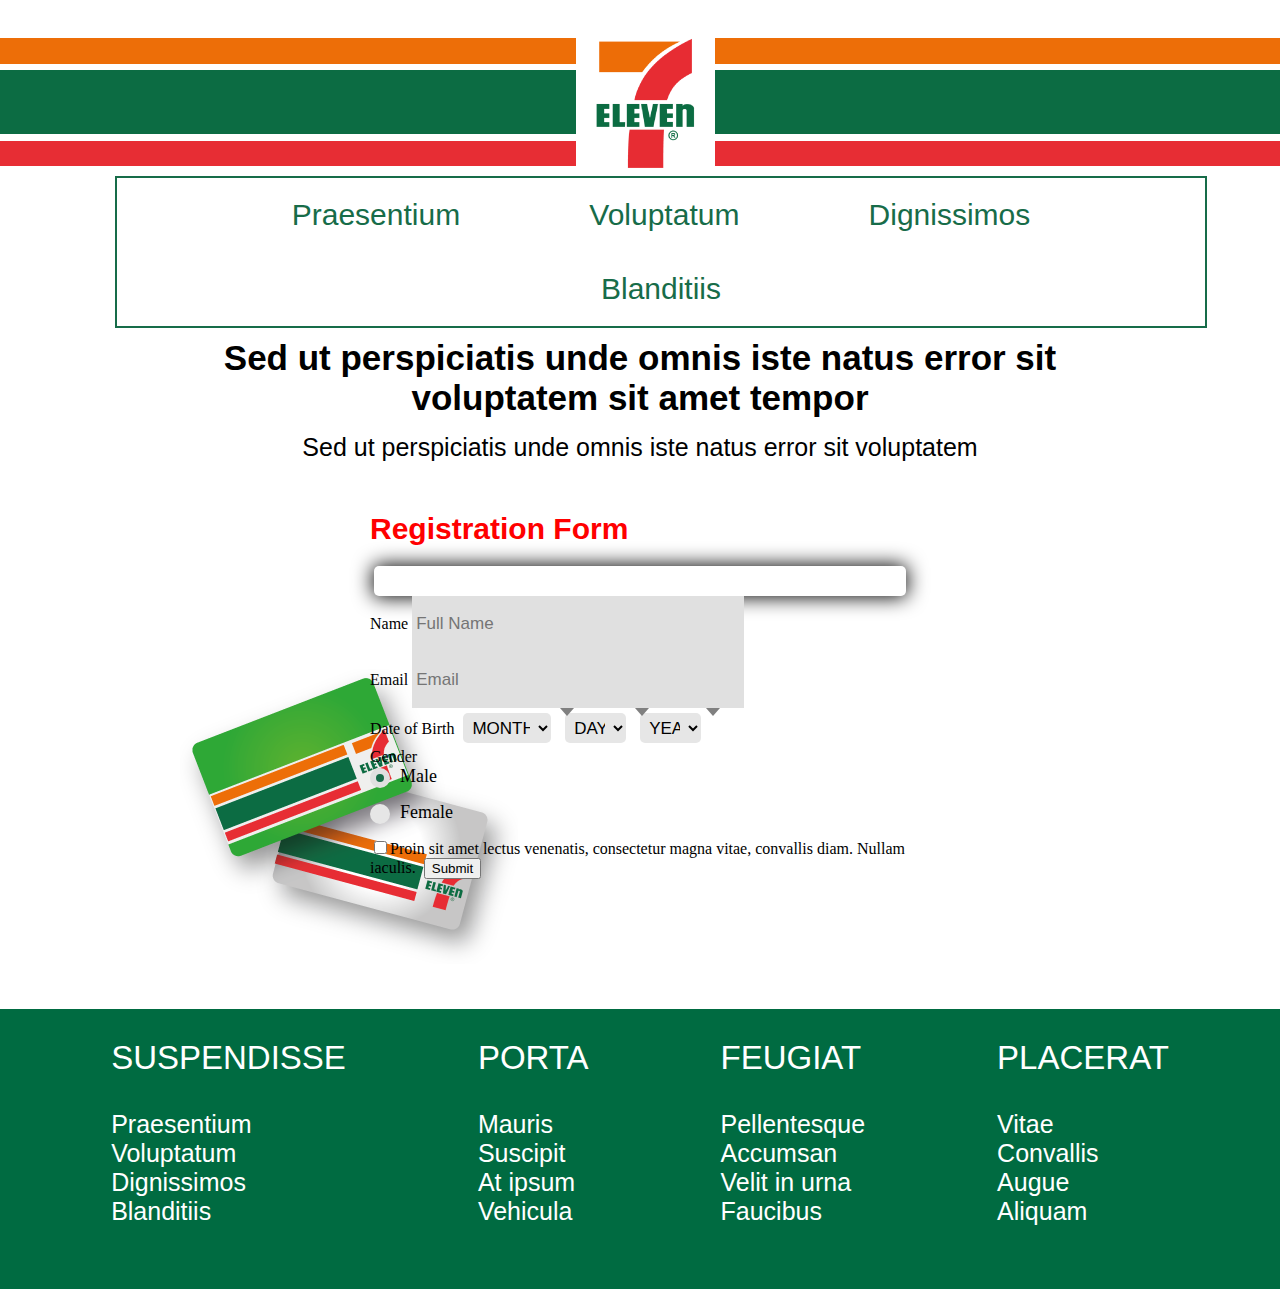
==== index.html @ d54011b7 "March 18, 2017 Signed-off-by: Mark Lester Canoy <marklestercanoy@gmail.com>" ====
<!DOCTYPE html>
<html lang="en">
<head>
    <meta charset="UTF-8">
    <title>Title</title>
    <link rel="stylesheet" href="stylesheets/main.css">



</head>
<body>
<!-- BANNER -->
<div id="banner">
    <img src="img/logo.png" id="logo"/>
</div>

<!-- NAVIGATION -->
<nav id="navi">
    <ul class="clear">
        <li><a href="additionPage.html">Praesentium</a></li>
        <li><a href="additionPage.html">Voluptatum</a></li>
        <li><a href="additionPage.html">Dignissimos</a></li>
        <li><a href="additionPage.html">Blanditiis</a></li>
    </ul>
</nav>

<!-- PARAGRAPH -->
<p id="p1">Sed ut perspiciatis unde omnis iste natus error sit voluptatem sit amet tempor</p>
<p id="p2">Sed ut perspiciatis unde omnis iste natus error sit voluptatem</p>

<!-- REGISTRATION FORM -->
<section id="sec">
    <article>Registration Form</article>
    <div id="formStyle2"></div>
    <div id="formMessage"></div>
    <div id="wholeForm">
    <form id="regForm" method="POST" novalidate="novalidate">
        <label class="labelDown">
            <span>Name</span>
            <input type="text" class="textarea-field" id="fullname" name="fullname" value="" placeholder="Full Name" required>
            <span class="has-error" style="display: none;"></span>
        </label>
        <br>
        <label class="labelDown">
            <span>Email</span>
            <input type="text" class="textarea-field" id="email" name="email" value="" placeholder="Email" required>
            <span class="has-error" style="display: none;"></span>
        </label>
        <label class="select labelDown"><span>Date of Birth</span>
            <select class="textarea-field-month valid" name="DOBMonth" aria-invalid="false">
                <option> MONTH </option>
                <option value="January">January</option>
                <option value="Febuary">Febuary</option>
                <option value="March">March</option>
                <option value="April">April</option>
                <option value="May">May</option>
                <option value="June">June</option>
                <option value="July">July</option>
                <option value="August">August</option>
                <option value="September">September</option>
                <option value="October">October</option>
                <option value="November">November</option>
                <option value="December">December</option>
            </select>
            <span id="arrMonth" class="select__arrow"></span>

            <select class="textarea-field-day" name="DOBDay">
                <option> DAY </option>
                <option value="1">1</option>
                <option value="2">2</option>
                <option value="3">3</option>
                <option value="4">4</option>
                <option value="5">5</option>
                <option value="6">6</option>
                <option value="7">7</option>
                <option value="8">8</option>
                <option value="9">9</option>
                <option value="10">10</option>
                <option value="11">11</option>
                <option value="12">12</option>
                <option value="13">13</option>
                <option value="14">14</option>
                <option value="15">15</option>
                <option value="16">16</option>
                <option value="17">17</option>
                <option value="18">18</option>
                <option value="19">19</option>
                <option value="20">20</option>
                <option value="21">21</option>
                <option value="22">22</option>
                <option value="23">23</option>
                <option value="24">24</option>
                <option value="25">25</option>
                <option value="26">26</option>
                <option value="27">27</option>
                <option value="28">28</option>
                <option value="29">29</option>
                <option value="30">30</option>
                <option value="31">31</option>
            </select>
            <span id="arrDay" class="select__arrow"></span>

            <select class="textarea-field-year" name="DOBYear">
                <option> YEAR </option>
                <option value="2000">2000</option>
                <option value="1999">1999</option>
                <option value="1998">1998</option>
                <option value="1997">1997</option>
                <option value="1996">1996</option>
                <option value="1995">1995</option>
                <option value="1994">1994</option>
                <option value="1993">1993</option>
                <option value="1992">1992</option>
                <option value="1991">1991</option>
                <option value="1990">1990</option>
                <option value="1989">1989</option>
                <option value="1988">1988</option>
                <option value="1987">1987</option>
                <option value="1986">1986</option>
                <option value="1985">1985</option>
                <option value="1984">1984</option>
                <option value="1983">1983</option>
                <option value="1982">1982</option>
                <option value="1981">1981</option>
                <option value="1980">1980</option>
                <option value="1979">1979</option>
                <option value="1978">1978</option>
                <option value="1977">1977</option>
                <option value="1976">1976</option>
                <option value="1975">1975</option>
                <option value="1974">1974</option>
                <option value="1973">1973</option>
                <option value="1972">1972</option>
                <option value="1971">1971</option>
                <option value="1970">1970</option>
                <option value="1969">1969</option>
                <option value="1968">1968</option>
                <option value="1967">1967</option>
                <option value="1966">1966</option>
                <option value="1965">1965</option>
                <option value="1964">1964</option>
                <option value="1963">1963</option>
                <option value="1962">1962</option>
                <option value="1961">1961</option>
                <option value="1960">1960</option>
                <option value="1959">1959</option>
                <option value="1958">1958</option>
                <option value="1957">1957</option>
                <option value="1956">1956</option>
                <option value="1955">1955</option>
                <option value="1954">1954</option>
                <option value="1953">1953</option>
                <option value="1952">1952</option>
                <option value="1951">1951</option>
                <option value="1950">1950</option>
                <option value="1949">1949</option>
                <option value="1948">1948</option>
                <option value="1947">1947</option>
            </select>
            <span id="arrYear" class="select__arrow"></span>
        </label>
        <br>
        <label class="labelDown">
            <span id="spGender">Gender</span>
            <span id="control-group">
                              <div>
                                  <label class="control control--radio labelSide">Male
                                      <input type="radio" name="radio" checked="checked">
                                      <div class="control__indicator"></div>
                                  </label>
                                  <label class="control control--radio labelSide">Female
                                      <input type="radio" name="radio">
                                      <div class="control__indicator"></div>
                                  </label>
                              </div>
                      </span>
        </label>
        <label class="paraSmall labelDown"><span id="sp1"><input type="checkbox" value=""></span><span id="sp2">Proin sit amet lectus venenatis, consectetur magna vitae, convallis diam. Nullam iaculis.</span></label>
        <label class="clearfix labelDown"><span>&nbsp;</span><input id="submitBtn" type="submit" value="Submit"></label>
    </form>
    <img src="./img/cards.png">
    </div>
</section>

<!-- FOOTER -->
<footer>
    <nav class="navList">SUSPENDISSE
        <ul class="ul2">
            <li class="Fcase"><a class="linker"  href="additionPage.html">Praesentium</a></li>
            <li class="Fcase"><a class="linker"  href="additionPage.html">Voluptatum</a></li>
            <li class="Fcase"><a class="linker"  href="additionPage.html">Dignissimos</a></li>
            <li class="Fcase"><a class="linker"  href="additionPage.html">Blanditiis</a></li>
        </ul>
    </nav>
    <nav class="navList">PORTA
        <ul class="ul2">
            <li class="Fcase"><a class="linker" href="additionPage.html">Mauris </a></li>
            <li class="Fcase"><a class="linker"  href="additionPage.html">Suscipit </a></li>
            <li class="Fcase"><a class="linker" href="additionPage.html">At ipsum</a></li>
            <li class="Fcase"><a class="linker" href="additionPage.html">Vehicula</a></li>
        </ul>
    </nav>
    <nav class="navList">FEUGIAT
        <ul class="ul2">
            <li class="Fcase"><a class="linker" href="additionPage.html">Pellentesque</a></li>
            <li class="Fcase"><a class="linker" href="additionPage.html">Accumsan </a></li>
            <li class="Fcase"><a class="linker" href="additionPage.html">Velit in urna</a></li>
            <li class="Fcase"><a class="linker" href="additionPage.html">Faucibus </a></li>
        </ul>
    </nav>
    <nav class="navList">PLACERAT
        <ul class="ul2">
            <li class="Fcase"><a class="linker" href="additionPage.html">Vitae</a></li>
            <li class="Fcase"><a class="linker" href="additionPage.html">Convallis</a></li>
            <li class="Fcase"><a class="linker" href="additionPage.html">Augue </a></li>
            <li class="Fcase"><a class="linker" href="additionPage.html">Aliquam</a></li>
        </ul>
    </nav>
</footer>

<script src="plugins/jquery-1.9.js"></script>
<script src="plugins/7eleven.js"></script>
<script src="plugins/jquery.validate.js"></script>
<script src="plugins/formvalidation.js"></script>
</body>
</html>
---- stylesheets/main.css ----
/* line 1, ../sass/_banner.scss */
#banner {
  background-image: url("../img/header_bg.fw.png");
  margin-top: 3%;
  height: 128px;
}

/* line 7, ../sass/_banner.scss */
#logo {
  background-color: white;
  margin-left: 45%;
  padding-left: 20px;
  padding-right: 20px;
}

/* line 1, ../sass/_nav.scss */
nav#navi {
  border: 2.5px solid #176c49;
  margin: 10px 10px 10px 115px;
  width: 85%;
  text-align: center;
  padding: 0;
}
/* line 8, ../sass/_nav.scss */
nav#navi ul.clear {
  clear: both;
  margin: 0;
  padding: 0;
}
/* line 13, ../sass/_nav.scss */
nav#navi ul.clear li {
  display: inline-block;
}
/* line 15, ../sass/_nav.scss */
nav#navi ul.clear li:hover {
  background: url("../img/hover-img.png") no-repeat center bottom;
}
/* line 18, ../sass/_nav.scss */
nav#navi ul.clear li a {
  text-decoration: none;
  color: #176c49;
  font: 30px 'PT Sans', sans-serif;
  display: block;
  padding: 20px 60px;
}

/* line 1, ../sass/_form.scss */
section#sec {
  width: 540px;
  margin: auto;
  background-color: #ffffff;
}

/* line 6, ../sass/_form.scss */
article {
  margin-bottom: 20px;
  font: bold 30px 'PT Sans', sans-serif;
  color: red;
}

/* line 11, ../sass/_form.scss */
section img {
  float: left;
  margin: -210px 0 0 -190px;
}

/* line 15, ../sass/_form.scss */
.textarea-field {
  height: 50px;
  width: 60%;
  background-color: #e0e0e0;
  border-color: transparent;
  font-size: 17px;
}

/* line 22, ../sass/_form.scss */
.textarea-field-month {
  height: 30px;
  width: 23%;
  border-radius: 5px;
  background-color: #e0e0e0;
  border-color: transparent;
  font-size: 17px;
  margin: 5px;
}

/* line 31, ../sass/_form.scss */
.textarea-field-day {
  height: 30px;
  width: 16%;
  border-radius: 5px;
  background-color: #e0e0e0;
  border-color: transparent;
  font-size: 17px;
  margin: 5px;
}

/* line 40, ../sass/_form.scss */
.textarea-field-year {
  height: 30px;
  width: 16%;
  border-radius: 5px;
  background-color: #e0e0e0;
  border-color: transparent;
  font-size: 17px;
  margin: -5px 5px -5px 5px;
}

/* line 49, ../sass/_form.scss */
.select {
  position: relative;
  display: inline-block;
}

/* line 53, ../sass/_form.scss */
.select select {
  display: inline-block;
  cursor: pointer;
  padding: 5px 5px;
  outline: 0;
  border: 0;
  border-radius: 5px;
  background: #e6e6e6;
}

/* line 62, ../sass/_form.scss */
.select__arrow {
  position: absolute;
  width: 0;
  height: 20px;
  pointer-events: none;
  border-style: solid;
  border-width: 8px 7px 0 7px;
  border-color: grey transparent transparent transparent;
}

/* line 71, ../sass/_form.scss */
.error {
  text-align: center;
  color: red;
}

/* line 76, ../sass/_form.scss */
div#formStyle2 {
  font: 20px 'PT Sans', sans-serif;
  margin: auto;
  max-width: 500px;
  padding: 20px 12px 10px 20px;
  border-radius: 5px;
  box-shadow: 0 0 20px 1px;
}

/* line 85, ../sass/_form.scss */
div#form-style-2 label .has-error {
  background-color: #ff2125;
  border: black;
}

/* line 89, ../sass/_form.scss */
div#form-style-2 label .has-error span .has-error {
  display: inline-block;
  padding: .2em;
  font-size: .5em;
}

/* line 94, ../sass/_form.scss */
div#form-style-2 label.labelDown {
  display: block;
  margin: 0px 0px 15px 0px;
}

/* line 98, ../sass/_form.scss */
div#form-style-2 label.labelSide {
  display: inline;
  margin: 0px 0px 15px 0px;
}

/* line 102, ../sass/_form.scss */
div#form-style-2 label.paraSmall {
  margin-left: 50px;
  text-align: left;
  display: block;
  font: 15px 'PT Sans', sans-serif;
}

/* line 108, ../sass/_form.scss */
div#form-style-2 label span {
  width: 150px;
  display: inline-block;
  padding-right: 5px;
  text-align: right;
}

/* line 114, ../sass/_form.scss */
div#form-style-2 label span#sp1 {
  width: 110px;
  display: inline-block;
  text-align: right;
}

/* line 119, ../sass/_form.scss */
div#form-style-2 label span#sp2 {
  width: 300px;
  display: inline-block;
  text-align: left;
}

/* line 124, ../sass/_form.scss */
div#form-style-2 label span#sp3 {
  width: 110px;
  display: inline-block;
  text-align: right;
}

/* line 129, ../sass/_form.scss */
div#form-style-2 label span#sp4 {
  width: 150px;
  display: inline;
  text-align: left;
}

/* line 134, ../sass/_form.scss */
div#form-style-2 label span#sp4 {
  width: 150px;
  display: inline;
  text-align: left;
}

/* line 139, ../sass/_form.scss */
div#form-style-2 label span#arrYear {
  width: 0;
  height: 0;
  padding: 0;
  top: 16px;
  right: 32px;
}

/* line 146, ../sass/_form.scss */
div#form-style-2 label span#arrMonth {
  width: 0;
  height: 0;
  padding: 0;
  top: 16px;
  right: 127px;
}

/* line 153, ../sass/_form.scss */
div#form-style-2 label span#arrDay {
  width: 0;
  height: 0;
  padding: 0;
  top: 16px;
  right: 223px;
}

/* line 160, ../sass/_form.scss */
div#form-style-2 label span#spGender {
  width: 150px;
  display: inline-block;
  text-align: right;
}

/* line 165, ../sass/_form.scss */
div#form-style-2 label span#control-group {
  width: 300px;
  display: inline-block;
  text-align: left;
}

/* line 170, ../sass/_form.scss */
div#form-style-2 label input {
  display: inline;
  margin: 5px 10px;
  width: 60%;
}

/* line 175, ../sass/_form.scss */
div#form-style-2 input[type=checkbox] {
  width: 20%;
  height: 20px;
  background-color: #e0e0e0;
  border-color: transparent;
}

/* line 181, ../sass/_form.scss */
div#form-style-2 input[type=submit],
div#form-style-2 input[type=button] {
  background: #ef2b2f;
  width: 40%;
  height: 50px;
  float: right;
  border-radius: 5px;
  font: 25px 'PT Sans', sans-serif;
  color: white;
  margin-right: 33px;
  border-color: transparent;
}

/* line 193, ../sass/_form.scss */
div#form-style-2 input[type=submit]:hover,
div#form-style-2 input[type=button]:hover {
  background: #176c49;
  color: #fff;
}

/* line 198, ../sass/_form.scss */
.control {
  display: block;
  position: relative;
  padding-left: 30px;
  margin-bottom: 15px;
  cursor: pointer;
  font-size: 18px;
}

/* line 206, ../sass/_form.scss */
.control input {
  position: absolute;
  z-index: -1;
  opacity: 0;
}

/* line 211, ../sass/_form.scss */
.control__indicator {
  position: absolute;
  top: 2px;
  left: 0;
  height: 20px;
  width: 20px;
  background: #e6e6e6;
}

/* line 219, ../sass/_form.scss */
.control--radio .control__indicator {
  border-radius: 50%;
}

/* line 222, ../sass/_form.scss */
.control:hover input ~ .control__indicator,
.control input:focus ~ .control__indicator {
  background: #ccc;
}

/* line 226, ../sass/_form.scss */
.control input:checked ~ .control__indicator {
  background: #e0e0e0;
}

/* line 229, ../sass/_form.scss */
.control:hover input:not([disabled]):checked ~ .control__indicator,
.control input:checked:focus ~ .control__indicator {
  background: #e0e0e0;
}

/* line 233, ../sass/_form.scss */
.control__indicator:after {
  content: '';
  position: absolute;
  display: none;
}

/* line 238, ../sass/_form.scss */
.control input:checked ~ .control__indicator:after {
  display: block;
}

/* line 241, ../sass/_form.scss */
.control--checkbox input:disabled ~ .control__indicator:after {
  border-color: #7b7b7b;
}

/* line 244, ../sass/_form.scss */
.control--radio .control__indicator:after {
  left: 6px;
  top: 6px;
  height: 8px;
  width: 8px;
  border-radius: 50%;
  background: #176c49;
}

/* line 252, ../sass/_form.scss */
.control--radio input:disabled ~ .control__indicator:after {
  background: #176c49;
}

/* line 1, ../sass/_footer.scss */
footer {
  background-color: #006B41;
  margin: 130px auto 0 auto;
  text-align: center;
}

/* line 20, ../sass/_footer.scss */
.ul2 {
  padding: 0px 0px;
}

/* line 23, ../sass/_footer.scss */
nav {
  display: inline-block;
  font: 33px sans-serif;
  text-align: left;
  color: white;
  padding: 30px 5% 30px 5%;
}
/* line 25, ../sass/_footer.scss */
nav ul {
  padding-top: 20px;
}
/* line 28, ../sass/_footer.scss */
nav ul li.Fcase {
  text-align: left;
  font-size: 25px;
  list-style: none;
  color: white;
}
/* line 31, ../sass/_footer.scss */
nav ul li.Fcase a.linker {
  color: white;
  text-decoration: none;
}
/* line 34, ../sass/_footer.scss */
nav ul li.Fcase a.linker:visited {
  color: white;
}
/* line 37, ../sass/_footer.scss */
nav ul li.Fcase a.linker:hover {
  color: deepskyblue;
  text-shadow: 4px 4px 20px blue;
}
/* line 41, ../sass/_footer.scss */
nav ul li.Fcase a.linker:active {
  color: deepskyblue;
}

/* line 6, ../sass/main.scss */
body {
  margin: 0 auto;
}

/* line 9, ../sass/main.scss */
#p1 {
  margin: auto;
  text-align: center;
  font: bold 35px 'PT Sans', sans-serif;
  width: 70%;
}

/* line 15, ../sass/main.scss */
#p2 {
  margin: auto;
  text-align: center;
  font: 25px 'PT Sans', sans-serif;
  width: 70%;
  padding: 15px 0 50px 0;
}

@media only screen and (max-width: 500px) {
  /* line 27, ../sass/main.scss */
  body {
    background-color: orange;
  }
}
@media only screen and (max-width: 500px) {
  /* line 33, ../sass/main.scss */
  body {
    background-color: red;
  }
}
@media only screen and (max-width: 500px) {
  /* line 39, ../sass/main.scss */
  body {
    background-color: pink;
  }
}
@media only screen and (max-width: 500px) {
  /* line 45, ../sass/main.scss */
  body {
    background-color: orange;
  }
}
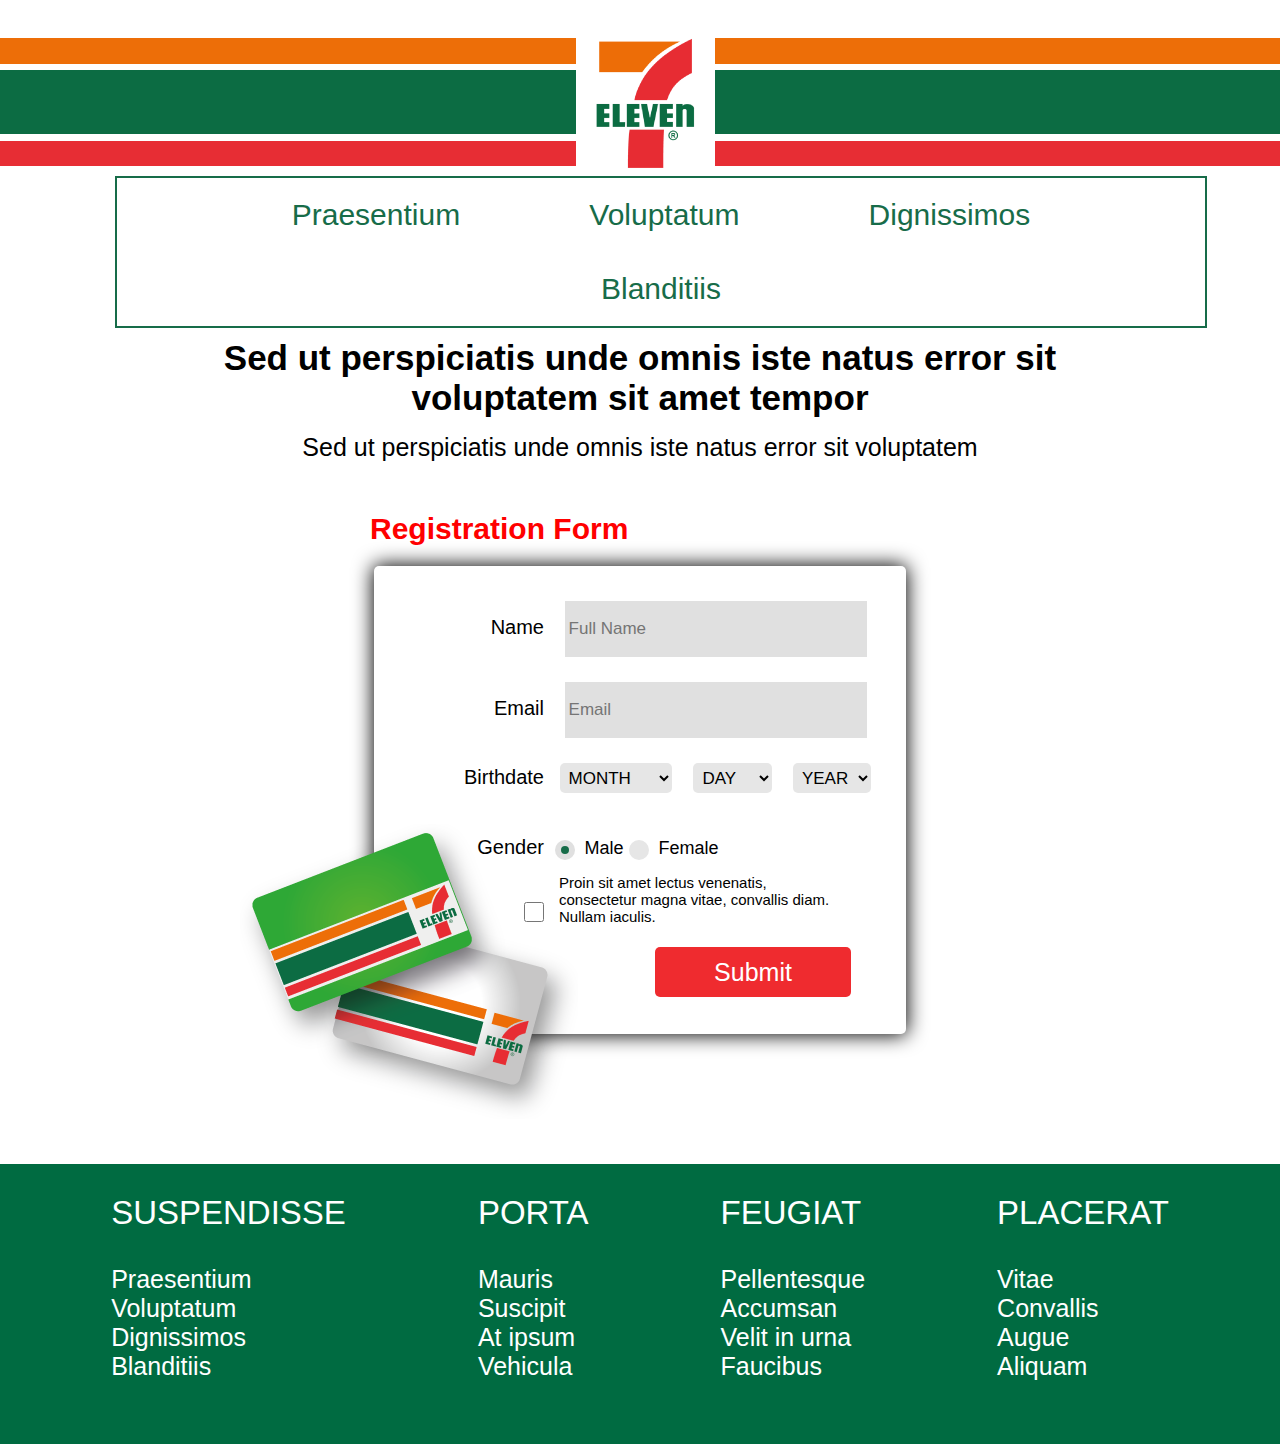
==== commit 6de8b4cd: "out" ====
--- a/index.html
+++ b/index.html
@@ -5,8 +5,6 @@
     <title>Title</title>
     <link rel="stylesheet" href="stylesheets/main.css">
 
-
-
 </head>
 <body>
 <!-- BANNER -->
@@ -17,10 +15,10 @@
 <!-- NAVIGATION -->
 <nav id="navi">
     <ul class="clear">
-        <li><a href="additionPage.html">Praesentium</a></li>
-        <li><a href="additionPage.html">Voluptatum</a></li>
-        <li><a href="additionPage.html">Dignissimos</a></li>
-        <li><a href="additionPage.html">Blanditiis</a></li>
+        <li><a href="underConstruct.html">Praesentium</a></li>
+        <li><a href="underConstruct.html">Voluptatum</a></li>
+        <li><a href="underConstruct.html">Dignissimos</a></li>
+        <li><a href="underConstruct.html">Blanditiis</a></li>
     </ul>
 </nav>
 
@@ -29,197 +27,196 @@
 <p id="p2">Sed ut perspiciatis unde omnis iste natus error sit voluptatem</p>
 
 <!-- REGISTRATION FORM -->
+
 <section id="sec">
     <article>Registration Form</article>
-    <div id="formStyle2"></div>
     <div id="formMessage"></div>
-    <div id="wholeForm">
-    <form id="regForm" method="POST" novalidate="novalidate">
-        <label class="labelDown">
-            <span>Name</span>
-            <input type="text" class="textarea-field" id="fullname" name="fullname" value="" placeholder="Full Name" required>
-            <span class="has-error" style="display: none;"></span>
-        </label>
-        <br>
-        <label class="labelDown">
-            <span>Email</span>
-            <input type="text" class="textarea-field" id="email" name="email" value="" placeholder="Email" required>
-            <span class="has-error" style="display: none;"></span>
-        </label>
-        <label class="select labelDown"><span>Date of Birth</span>
-            <select class="textarea-field-month valid" name="DOBMonth" aria-invalid="false">
-                <option> MONTH </option>
-                <option value="January">January</option>
-                <option value="Febuary">Febuary</option>
-                <option value="March">March</option>
-                <option value="April">April</option>
-                <option value="May">May</option>
-                <option value="June">June</option>
-                <option value="July">July</option>
-                <option value="August">August</option>
-                <option value="September">September</option>
-                <option value="October">October</option>
-                <option value="November">November</option>
-                <option value="December">December</option>
-            </select>
-            <span id="arrMonth" class="select__arrow"></span>
-
-            <select class="textarea-field-day" name="DOBDay">
-                <option> DAY </option>
-                <option value="1">1</option>
-                <option value="2">2</option>
-                <option value="3">3</option>
-                <option value="4">4</option>
-                <option value="5">5</option>
-                <option value="6">6</option>
-                <option value="7">7</option>
-                <option value="8">8</option>
-                <option value="9">9</option>
-                <option value="10">10</option>
-                <option value="11">11</option>
-                <option value="12">12</option>
-                <option value="13">13</option>
-                <option value="14">14</option>
-                <option value="15">15</option>
-                <option value="16">16</option>
-                <option value="17">17</option>
-                <option value="18">18</option>
-                <option value="19">19</option>
-                <option value="20">20</option>
-                <option value="21">21</option>
-                <option value="22">22</option>
-                <option value="23">23</option>
-                <option value="24">24</option>
-                <option value="25">25</option>
-                <option value="26">26</option>
-                <option value="27">27</option>
-                <option value="28">28</option>
-                <option value="29">29</option>
-                <option value="30">30</option>
-                <option value="31">31</option>
-            </select>
-            <span id="arrDay" class="select__arrow"></span>
-
-            <select class="textarea-field-year" name="DOBYear">
-                <option> YEAR </option>
-                <option value="2000">2000</option>
-                <option value="1999">1999</option>
-                <option value="1998">1998</option>
-                <option value="1997">1997</option>
-                <option value="1996">1996</option>
-                <option value="1995">1995</option>
-                <option value="1994">1994</option>
-                <option value="1993">1993</option>
-                <option value="1992">1992</option>
-                <option value="1991">1991</option>
-                <option value="1990">1990</option>
-                <option value="1989">1989</option>
-                <option value="1988">1988</option>
-                <option value="1987">1987</option>
-                <option value="1986">1986</option>
-                <option value="1985">1985</option>
-                <option value="1984">1984</option>
-                <option value="1983">1983</option>
-                <option value="1982">1982</option>
-                <option value="1981">1981</option>
-                <option value="1980">1980</option>
-                <option value="1979">1979</option>
-                <option value="1978">1978</option>
-                <option value="1977">1977</option>
-                <option value="1976">1976</option>
-                <option value="1975">1975</option>
-                <option value="1974">1974</option>
-                <option value="1973">1973</option>
-                <option value="1972">1972</option>
-                <option value="1971">1971</option>
-                <option value="1970">1970</option>
-                <option value="1969">1969</option>
-                <option value="1968">1968</option>
-                <option value="1967">1967</option>
-                <option value="1966">1966</option>
-                <option value="1965">1965</option>
-                <option value="1964">1964</option>
-                <option value="1963">1963</option>
-                <option value="1962">1962</option>
-                <option value="1961">1961</option>
-                <option value="1960">1960</option>
-                <option value="1959">1959</option>
-                <option value="1958">1958</option>
-                <option value="1957">1957</option>
-                <option value="1956">1956</option>
-                <option value="1955">1955</option>
-                <option value="1954">1954</option>
-                <option value="1953">1953</option>
-                <option value="1952">1952</option>
-                <option value="1951">1951</option>
-                <option value="1950">1950</option>
-                <option value="1949">1949</option>
-                <option value="1948">1948</option>
-                <option value="1947">1947</option>
-            </select>
-            <span id="arrYear" class="select__arrow"></span>
-        </label>
-        <br>
-        <label class="labelDown">
-            <span id="spGender">Gender</span>
-            <span id="control-group">
-                              <div>
-                                  <label class="control control--radio labelSide">Male
-                                      <input type="radio" name="radio" checked="checked">
-                                      <div class="control__indicator"></div>
-                                  </label>
-                                  <label class="control control--radio labelSide">Female
-                                      <input type="radio" name="radio">
-                                      <div class="control__indicator"></div>
-                                  </label>
-                              </div>
-                      </span>
-        </label>
-        <label class="paraSmall labelDown"><span id="sp1"><input type="checkbox" value=""></span><span id="sp2">Proin sit amet lectus venenatis, consectetur magna vitae, convallis diam. Nullam iaculis.</span></label>
-        <label class="clearfix labelDown"><span>&nbsp;</span><input id="submitBtn" type="submit" value="Submit"></label>
-    </form>
+    <div id="formStyle2">
+        <form id="regForm" method="POST" novalidate="novalidate">
+            <label class="labelDown">
+                <span>Name</span>
+                <input type="text" class="textarea-field" id="fullname" name="fullname" minlength="2" value="" placeholder="Full Name" required>
+                <span class="has-error" style="display: none;"></span>
+            </label>
+            <label class="labelDown">
+                <span>Email</span>
+                <input type="text" class="textarea-field" id="email" name="email" value="" placeholder="Email" required>
+                <span class="has-error" style="display: none;"></span>
+            </label>
+            <label class="select labelDown"><span>Birthdate</span>
+                <select class="textarea-field-month valid" name="DOBMonth" aria-invalid="false">
+                    <option> MONTH </option>
+                    <option value="January">January</option>
+                    <option value="Febuary">Febuary</option>
+                    <option value="March">March</option>
+                    <option value="April">April</option>
+                    <option value="May">May</option>
+                    <option value="June">June</option>
+                    <option value="July">July</option>
+                    <option value="August">August</option>
+                    <option value="September">September</option>
+                    <option value="October">October</option>
+                    <option value="November">November</option>
+                    <option value="December">December</option>
+                </select>
+                <span id="arrMonth"></span>
+
+                <select class="textarea-field-day" name="DOBDay">
+                    <option> DAY </option>
+                    <option value="1">1</option>
+                    <option value="2">2</option>
+                    <option value="3">3</option>
+                    <option value="4">4</option>
+                    <option value="5">5</option>
+                    <option value="6">6</option>
+                    <option value="7">7</option>
+                    <option value="8">8</option>
+                    <option value="9">9</option>
+                    <option value="10">10</option>
+                    <option value="11">11</option>
+                    <option value="12">12</option>
+                    <option value="13">13</option>
+                    <option value="14">14</option>
+                    <option value="15">15</option>
+                    <option value="16">16</option>
+                    <option value="17">17</option>
+                    <option value="18">18</option>
+                    <option value="19">19</option>
+                    <option value="20">20</option>
+                    <option value="21">21</option>
+                    <option value="22">22</option>
+                    <option value="23">23</option>
+                    <option value="24">24</option>
+                    <option value="25">25</option>
+                    <option value="26">26</option>
+                    <option value="27">27</option>
+                    <option value="28">28</option>
+                    <option value="29">29</option>
+                    <option value="30">30</option>
+                    <option value="31">31</option>
+                </select>
+                <span id="arrDay"></span>
+
+                <select class="textarea-field-year" name="DOBYear">
+                    <option> YEAR </option>
+                    <option value="2000">2000</option>
+                    <option value="1999">1999</option>
+                    <option value="1998">1998</option>
+                    <option value="1997">1997</option>
+                    <option value="1996">1996</option>
+                    <option value="1995">1995</option>
+                    <option value="1994">1994</option>
+                    <option value="1993">1993</option>
+                    <option value="1992">1992</option>
+                    <option value="1991">1991</option>
+                    <option value="1990">1990</option>
+                    <option value="1989">1989</option>
+                    <option value="1988">1988</option>
+                    <option value="1987">1987</option>
+                    <option value="1986">1986</option>
+                    <option value="1985">1985</option>
+                    <option value="1984">1984</option>
+                    <option value="1983">1983</option>
+                    <option value="1982">1982</option>
+                    <option value="1981">1981</option>
+                    <option value="1980">1980</option>
+                    <option value="1979">1979</option>
+                    <option value="1978">1978</option>
+                    <option value="1977">1977</option>
+                    <option value="1976">1976</option>
+                    <option value="1975">1975</option>
+                    <option value="1974">1974</option>
+                    <option value="1973">1973</option>
+                    <option value="1972">1972</option>
+                    <option value="1971">1971</option>
+                    <option value="1970">1970</option>
+                    <option value="1969">1969</option>
+                    <option value="1968">1968</option>
+                    <option value="1967">1967</option>
+                    <option value="1966">1966</option>
+                    <option value="1965">1965</option>
+                    <option value="1964">1964</option>
+                    <option value="1963">1963</option>
+                    <option value="1962">1962</option>
+                    <option value="1961">1961</option>
+                    <option value="1960">1960</option>
+                    <option value="1959">1959</option>
+                    <option value="1958">1958</option>
+                    <option value="1957">1957</option>
+                    <option value="1956">1956</option>
+                    <option value="1955">1955</option>
+                    <option value="1954">1954</option>
+                    <option value="1953">1953</option>
+                    <option value="1952">1952</option>
+                    <option value="1951">1951</option>
+                    <option value="1950">1950</option>
+                    <option value="1949">1949</option>
+                    <option value="1948">1948</option>
+                    <option value="1947">1947</option>
+                </select>
+                <span id="arrYear"></span>
+            </label>
+            <br>
+            <label class="labelDown">
+                <span id="spGender">Gender</span>
+                <span id="control-group">
+                                  <div>
+                                      <label class="control control--radio labelSide">Male
+                                          <input type="radio" name="radio" checked="checked">
+                                          <div class="control__indicator"></div>
+                                      </label>
+                                      <label class="control control--radio labelSide">Female
+                                          <input type="radio" name="radio">
+                                          <div class="control__indicator"></div>
+                                      </label>
+                                  </div>
+                          </span>
+            </label>
+            <label class="paraSmall labelDown"><span id="sp1"><input type="checkbox" value=""></span><span id="sp2">Proin sit amet lectus venenatis, consectetur magna vitae, convallis diam. Nullam iaculis.</span></label>
+            <label id="clearfix labelDown"><span>&nbsp;</span><input id="submit" type="submit" value="Submit"></label>
+        </form>
+    </div>
     <img src="./img/cards.png">
-    </div>
 </section>
 
 <!-- FOOTER -->
 <footer>
     <nav class="navList">SUSPENDISSE
         <ul class="ul2">
-            <li class="Fcase"><a class="linker"  href="additionPage.html">Praesentium</a></li>
-            <li class="Fcase"><a class="linker"  href="additionPage.html">Voluptatum</a></li>
-            <li class="Fcase"><a class="linker"  href="additionPage.html">Dignissimos</a></li>
-            <li class="Fcase"><a class="linker"  href="additionPage.html">Blanditiis</a></li>
+            <li class="Fcase"><a class="linker"  href="underConstruct.html">Praesentium</a></li>
+            <li class="Fcase"><a class="linker"  href="underConstruct.html">Voluptatum</a></li>
+            <li class="Fcase"><a class="linker"  href="underConstruct.html">Dignissimos</a></li>
+            <li class="Fcase"><a class="linker"  href="underConstruct.html">Blanditiis</a></li>
         </ul>
     </nav>
     <nav class="navList">PORTA
         <ul class="ul2">
-            <li class="Fcase"><a class="linker" href="additionPage.html">Mauris </a></li>
-            <li class="Fcase"><a class="linker"  href="additionPage.html">Suscipit </a></li>
-            <li class="Fcase"><a class="linker" href="additionPage.html">At ipsum</a></li>
-            <li class="Fcase"><a class="linker" href="additionPage.html">Vehicula</a></li>
+            <li class="Fcase"><a class="linker" href="underConstruct.html">Mauris </a></li>
+            <li class="Fcase"><a class="linker"  href="underConstruct.html">Suscipit </a></li>
+            <li class="Fcase"><a class="linker" href="underConstruct.html">At ipsum</a></li>
+            <li class="Fcase"><a class="linker" href="underConstruct.html">Vehicula</a></li>
         </ul>
     </nav>
     <nav class="navList">FEUGIAT
         <ul class="ul2">
-            <li class="Fcase"><a class="linker" href="additionPage.html">Pellentesque</a></li>
-            <li class="Fcase"><a class="linker" href="additionPage.html">Accumsan </a></li>
-            <li class="Fcase"><a class="linker" href="additionPage.html">Velit in urna</a></li>
-            <li class="Fcase"><a class="linker" href="additionPage.html">Faucibus </a></li>
+            <li class="Fcase"><a class="linker" href="underConstruct.html">Pellentesque</a></li>
+            <li class="Fcase"><a class="linker" href="underConstruct.html">Accumsan </a></li>
+            <li class="Fcase"><a class="linker" href="underConstruct.html">Velit in urna</a></li>
+            <li class="Fcase"><a class="linker" href="underConstruct.html">Faucibus </a></li>
         </ul>
     </nav>
     <nav class="navList">PLACERAT
         <ul class="ul2">
-            <li class="Fcase"><a class="linker" href="additionPage.html">Vitae</a></li>
-            <li class="Fcase"><a class="linker" href="additionPage.html">Convallis</a></li>
-            <li class="Fcase"><a class="linker" href="additionPage.html">Augue </a></li>
-            <li class="Fcase"><a class="linker" href="additionPage.html">Aliquam</a></li>
+            <li class="Fcase"><a class="linker" href="underConstruct.html">Vitae</a></li>
+            <li class="Fcase"><a class="linker" href="underConstruct.html">Convallis</a></li>
+            <li class="Fcase"><a class="linker" href="underConstruct.html">Augue </a></li>
+            <li class="Fcase"><a class="linker" href="underConstruct.html">Aliquam</a></li>
         </ul>
     </nav>
 </footer>
 
 <script src="plugins/jquery-1.9.js"></script>
-<script src="plugins/7eleven.js"></script>
+<script src="js/7eleven.js"></script>
 <script src="plugins/jquery.validate.js"></script>
 <script src="plugins/formvalidation.js"></script>
 </body>
--- a/stylesheets/main.css
+++ b/stylesheets/main.css
@@ -61,10 +61,34 @@
 /* line 11, ../sass/_form.scss */
 section img {
   float: left;
-  margin: -210px 0 0 -190px;
+  margin: -210px 0 0 -130px;
 }
 
 /* line 15, ../sass/_form.scss */
+div#formStyle2 input[type="submit"], div#formStyle2 input[type="button"] {
+  width: 30%;
+  height: 50px;
+  float: right;
+  color: white;
+  margin-right: 28px;
+  background: #ef2b2f;
+  border-radius: 5px;
+  border-color: transparent;
+}
+
+/* line 25, ../sass/_form.scss */
+div#formStyle2 form input[type="submit"]:hover, div#formStyle2 form input[type="button"]:hover {
+  color: white;
+  background: #eae118;
+  cursor: pointer;
+}
+
+/* line 30, ../sass/_form.scss */
+#regForm {
+  padding: 10px 10px 59px 0;
+}
+
+/* line 33, ../sass/_form.scss */
 .textarea-field {
   height: 50px;
   width: 60%;
@@ -73,7 +97,7 @@
   font-size: 17px;
 }
 
-/* line 22, ../sass/_form.scss */
+/* line 40, ../sass/_form.scss */
 .textarea-field-month {
   height: 30px;
   width: 23%;
@@ -84,7 +108,7 @@
   margin: 5px;
 }
 
-/* line 31, ../sass/_form.scss */
+/* line 49, ../sass/_form.scss */
 .textarea-field-day {
   height: 30px;
   width: 16%;
@@ -95,7 +119,7 @@
   margin: 5px;
 }
 
-/* line 40, ../sass/_form.scss */
+/* line 58, ../sass/_form.scss */
 .textarea-field-year {
   height: 30px;
   width: 16%;
@@ -106,13 +130,13 @@
   margin: -5px 5px -5px 5px;
 }
 
-/* line 49, ../sass/_form.scss */
+/* line 67, ../sass/_form.scss */
 .select {
   position: relative;
-  display: inline-block;
-}
-
-/* line 53, ../sass/_form.scss */
+  display: block;
+}
+
+/* line 71, ../sass/_form.scss */
 .select select {
   display: inline-block;
   cursor: pointer;
@@ -123,24 +147,13 @@
   background: #e6e6e6;
 }
 
-/* line 62, ../sass/_form.scss */
-.select__arrow {
-  position: absolute;
-  width: 0;
-  height: 20px;
-  pointer-events: none;
-  border-style: solid;
-  border-width: 8px 7px 0 7px;
-  border-color: grey transparent transparent transparent;
-}
-
-/* line 71, ../sass/_form.scss */
+/* line 80, ../sass/_form.scss */
 .error {
   text-align: center;
   color: red;
 }
 
-/* line 76, ../sass/_form.scss */
+/* line 85, ../sass/_form.scss */
 div#formStyle2 {
   font: 20px 'PT Sans', sans-serif;
   margin: auto;
@@ -150,84 +163,63 @@
   box-shadow: 0 0 20px 1px;
 }
 
-/* line 85, ../sass/_form.scss */
-div#form-style-2 label .has-error {
+/* line 94, ../sass/_form.scss */
+div#formStyle2 label .has-error {
   background-color: #ff2125;
   border: black;
 }
 
-/* line 89, ../sass/_form.scss */
-div#form-style-2 label .has-error span .has-error {
+/* line 98, ../sass/_form.scss */
+div#formStyle2 label .has-error span .has-error {
   display: inline-block;
   padding: .2em;
   font-size: .5em;
 }
 
-/* line 94, ../sass/_form.scss */
-div#form-style-2 label.labelDown {
+/* line 103, ../sass/_form.scss */
+div#formStyle2 label.labelDown {
   display: block;
   margin: 0px 0px 15px 0px;
 }
 
-/* line 98, ../sass/_form.scss */
-div#form-style-2 label.labelSide {
+/* line 107, ../sass/_form.scss */
+div#formStyle2 label.labelSide {
   display: inline;
   margin: 0px 0px 15px 0px;
 }
 
-/* line 102, ../sass/_form.scss */
-div#form-style-2 label.paraSmall {
+/* line 111, ../sass/_form.scss */
+div#formStyle2 label.paraSmall {
   margin-left: 50px;
   text-align: left;
   display: block;
   font: 15px 'PT Sans', sans-serif;
 }
 
-/* line 108, ../sass/_form.scss */
-div#form-style-2 label span {
+/* line 117, ../sass/_form.scss */
+div#formStyle2 label span {
   width: 150px;
   display: inline-block;
   padding-right: 5px;
   text-align: right;
 }
 
-/* line 114, ../sass/_form.scss */
-div#form-style-2 label span#sp1 {
+/* line 123, ../sass/_form.scss */
+div#formStyle2 label span#sp1 {
   width: 110px;
   display: inline-block;
   text-align: right;
 }
 
-/* line 119, ../sass/_form.scss */
-div#form-style-2 label span#sp2 {
-  width: 300px;
+/* line 128, ../sass/_form.scss */
+div#formStyle2 label span#sp2 {
+  width: 284px;
   display: inline-block;
   text-align: left;
 }
 
-/* line 124, ../sass/_form.scss */
-div#form-style-2 label span#sp3 {
-  width: 110px;
-  display: inline-block;
-  text-align: right;
-}
-
-/* line 129, ../sass/_form.scss */
-div#form-style-2 label span#sp4 {
-  width: 150px;
-  display: inline;
-  text-align: left;
-}
-
 /* line 134, ../sass/_form.scss */
-div#form-style-2 label span#sp4 {
-  width: 150px;
-  display: inline;
-  text-align: left;
-}
-
-/* line 139, ../sass/_form.scss */
-div#form-style-2 label span#arrYear {
+div#formStyle2 label span#arrYear {
   width: 0;
   height: 0;
   padding: 0;
@@ -235,8 +227,8 @@
   right: 32px;
 }
 
-/* line 146, ../sass/_form.scss */
-div#form-style-2 label span#arrMonth {
+/* line 141, ../sass/_form.scss */
+div#formStyle2 label span#arrMonth {
   width: 0;
   height: 0;
   padding: 0;
@@ -244,8 +236,8 @@
   right: 127px;
 }
 
-/* line 153, ../sass/_form.scss */
-div#form-style-2 label span#arrDay {
+/* line 148, ../sass/_form.scss */
+div#formStyle2 label span#arrDay {
   width: 0;
   height: 0;
   padding: 0;
@@ -253,38 +245,38 @@
   right: 223px;
 }
 
+/* line 155, ../sass/_form.scss */
+div#formStyle2 label span#spGender {
+  width: 150px;
+  display: inline-block;
+  text-align: right;
+}
+
 /* line 160, ../sass/_form.scss */
-div#form-style-2 label span#spGender {
-  width: 150px;
-  display: inline-block;
-  text-align: right;
+div#formStyle2 label span#control-group {
+  width: 300px;
+  display: inline-block;
+  text-align: left;
 }
 
 /* line 165, ../sass/_form.scss */
-div#form-style-2 label span#control-group {
-  width: 300px;
-  display: inline-block;
-  text-align: left;
-}
-
-/* line 170, ../sass/_form.scss */
-div#form-style-2 label input {
+div#formStyle2 label input {
   display: inline;
   margin: 5px 10px;
   width: 60%;
 }
 
-/* line 175, ../sass/_form.scss */
-div#form-style-2 input[type=checkbox] {
-  width: 20%;
+/* line 170, ../sass/_form.scss */
+div#formStyle2 input[type=checkbox] {
+  width: 18%;
   height: 20px;
   background-color: #e0e0e0;
   border-color: transparent;
 }
 
-/* line 181, ../sass/_form.scss */
-div#form-style-2 input[type=submit],
-div#form-style-2 input[type=button] {
+/* line 176, ../sass/_form.scss */
+div#formStyle2 input[type=submit],
+div#formStyle2 input[type=button] {
   background: #ef2b2f;
   width: 40%;
   height: 50px;
@@ -296,14 +288,14 @@
   border-color: transparent;
 }
 
-/* line 193, ../sass/_form.scss */
-div#form-style-2 input[type=submit]:hover,
-div#form-style-2 input[type=button]:hover {
+/* line 188, ../sass/_form.scss */
+div#formStyle2 input[type=submit]:hover,
+div#formStyle2 input[type=button]:hover {
   background: #176c49;
-  color: #fff;
-}
-
-/* line 198, ../sass/_form.scss */
+  color: #ffffff;
+}
+
+/* line 194, ../sass/_form.scss */
 .control {
   display: block;
   position: relative;
@@ -313,14 +305,14 @@
   font-size: 18px;
 }
 
-/* line 206, ../sass/_form.scss */
+/* line 202, ../sass/_form.scss */
 .control input {
   position: absolute;
   z-index: -1;
   opacity: 0;
 }
 
-/* line 211, ../sass/_form.scss */
+/* line 207, ../sass/_form.scss */
 .control__indicator {
   position: absolute;
   top: 2px;
@@ -330,46 +322,46 @@
   background: #e6e6e6;
 }
 
-/* line 219, ../sass/_form.scss */
+/* line 215, ../sass/_form.scss */
 .control--radio .control__indicator {
   border-radius: 50%;
 }
 
-/* line 222, ../sass/_form.scss */
+/* line 218, ../sass/_form.scss */
 .control:hover input ~ .control__indicator,
 .control input:focus ~ .control__indicator {
   background: #ccc;
 }
 
-/* line 226, ../sass/_form.scss */
+/* line 222, ../sass/_form.scss */
 .control input:checked ~ .control__indicator {
   background: #e0e0e0;
 }
 
-/* line 229, ../sass/_form.scss */
+/* line 225, ../sass/_form.scss */
 .control:hover input:not([disabled]):checked ~ .control__indicator,
 .control input:checked:focus ~ .control__indicator {
   background: #e0e0e0;
 }
 
-/* line 233, ../sass/_form.scss */
+/* line 229, ../sass/_form.scss */
 .control__indicator:after {
   content: '';
   position: absolute;
   display: none;
 }
 
-/* line 238, ../sass/_form.scss */
+/* line 234, ../sass/_form.scss */
 .control input:checked ~ .control__indicator:after {
   display: block;
 }
 
-/* line 241, ../sass/_form.scss */
+/* line 237, ../sass/_form.scss */
 .control--checkbox input:disabled ~ .control__indicator:after {
   border-color: #7b7b7b;
 }
 
-/* line 244, ../sass/_form.scss */
+/* line 240, ../sass/_form.scss */
 .control--radio .control__indicator:after {
   left: 6px;
   top: 6px;
@@ -379,7 +371,7 @@
   background: #176c49;
 }
 
-/* line 252, ../sass/_form.scss */
+/* line 248, ../sass/_form.scss */
 .control--radio input:disabled ~ .control__indicator:after {
   background: #176c49;
 }
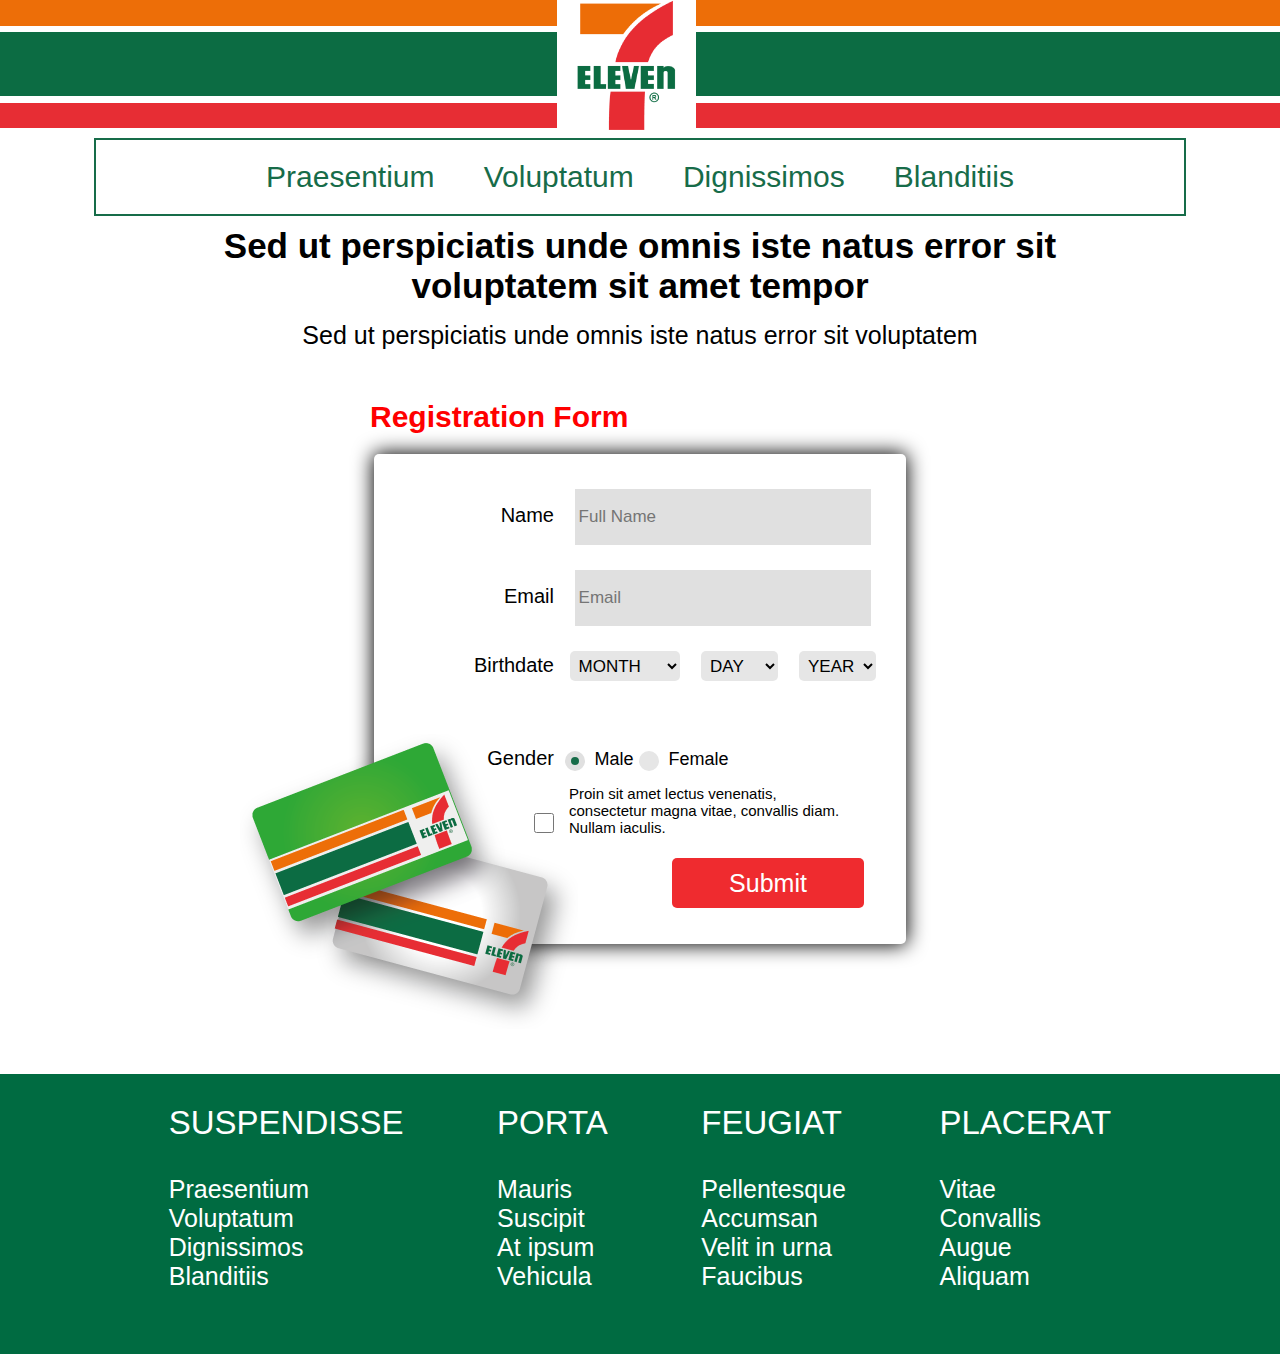
==== commit df597ac4: "Responsive Browser Samples" ====
--- a/index.html
+++ b/index.html
@@ -1,7 +1,16 @@
 <!DOCTYPE html>
 <html lang="en">
 <head>
-    <meta charset="UTF-8">
+        <meta charset="UTF-8">
+        <meta name="viewport"
+              content="width=device-width, user-scalable=no, initial-scale=1.0, maximum-scale=1.0, minimum-scale=1.0">
+        <meta http-equiv="X-UA-Compatible" content="ie=edge">
+        <title>Document</title>
+    </head>
+<body>
+
+</body>
+</html>
     <title>Title</title>
     <link rel="stylesheet" href="stylesheets/main.css">
 
@@ -13,6 +22,7 @@
 </div>
 
 <!-- NAVIGATION -->
+<div id="navCenter">
 <nav id="navi">
     <ul class="clear">
         <li><a href="underConstruct.html">Praesentium</a></li>
@@ -21,6 +31,7 @@
         <li><a href="underConstruct.html">Blanditiis</a></li>
     </ul>
 </nav>
+</div>
 
 <!-- PARAGRAPH -->
 <p id="p1">Sed ut perspiciatis unde omnis iste natus error sit voluptatem sit amet tempor</p>
@@ -30,7 +41,6 @@
 
 <section id="sec">
     <article>Registration Form</article>
-    <div id="formMessage"></div>
     <div id="formStyle2">
         <form id="regForm" method="POST" novalidate="novalidate">
             <label class="labelDown">
@@ -173,9 +183,10 @@
                           </span>
             </label>
             <label class="paraSmall labelDown"><span id="sp1"><input type="checkbox" value=""></span><span id="sp2">Proin sit amet lectus venenatis, consectetur magna vitae, convallis diam. Nullam iaculis.</span></label>
-            <label id="clearfix labelDown"><span>&nbsp;</span><input id="submit" type="submit" value="Submit"></label>
+            <label id="clearfix labelDown"><span>&nbsp;</span><input id="submit" href="underConstruct.html" type="submit" value="Submit"></label>
         </form>
     </div>
+    <!-- Card Image -->
     <img src="./img/cards.png">
 </section>
 
--- a/stylesheets/main.css
+++ b/stylesheets/main.css
@@ -1,47 +1,53 @@
 /* line 1, ../sass/_banner.scss */
 #banner {
   background-image: url("../img/header_bg.fw.png");
-  margin-top: 3%;
+  margin: 0;
   height: 128px;
 }
 
 /* line 7, ../sass/_banner.scss */
 #logo {
   background-color: white;
-  margin-left: 45%;
+  margin-left: 43.5%;
   padding-left: 20px;
   padding-right: 20px;
 }
 
 /* line 1, ../sass/_nav.scss */
-nav#navi {
+#navCenter {
+  text-align: center;
+}
+
+/* line 5, ../sass/_nav.scss */
+#navi {
   border: 2.5px solid #176c49;
-  margin: 10px 10px 10px 115px;
+  margin: 10px auto;
   width: 85%;
+  padding: 0;
+}
+/* line 11, ../sass/_nav.scss */
+#navi .clear {
   text-align: center;
+  clear: both;
+  overflow: auto;
+  margin: 0 auto;
   padding: 0;
 }
-/* line 8, ../sass/_nav.scss */
-nav#navi ul.clear {
-  clear: both;
-  margin: 0;
-  padding: 0;
-}
-/* line 13, ../sass/_nav.scss */
-nav#navi ul.clear li {
+/* line 17, ../sass/_nav.scss */
+#navi .clear li {
   display: inline-block;
 }
-/* line 15, ../sass/_nav.scss */
-nav#navi ul.clear li:hover {
+/* line 19, ../sass/_nav.scss */
+#navi .clear li:hover {
   background: url("../img/hover-img.png") no-repeat center bottom;
 }
-/* line 18, ../sass/_nav.scss */
-nav#navi ul.clear li a {
+/* line 22, ../sass/_nav.scss */
+#navi .clear li a {
   text-decoration: none;
   color: #176c49;
   font: 30px 'PT Sans', sans-serif;
   display: block;
-  padding: 20px 60px;
+  padding: 20px 20px;
 }
 
 /* line 1, ../sass/_form.scss */
@@ -79,16 +85,17 @@
 /* line 25, ../sass/_form.scss */
 div#formStyle2 form input[type="submit"]:hover, div#formStyle2 form input[type="button"]:hover {
   color: white;
-  background: #eae118;
+  border: 1px solid #176c49;
+  background: orange;
   cursor: pointer;
 }
 
-/* line 30, ../sass/_form.scss */
+/* line 31, ../sass/_form.scss */
 #regForm {
-  padding: 10px 10px 59px 0;
-}
-
-/* line 33, ../sass/_form.scss */
+  padding: 10px 10px 58px 10px;
+}
+
+/* line 34, ../sass/_form.scss */
 .textarea-field {
   height: 50px;
   width: 60%;
@@ -97,7 +104,7 @@
   font-size: 17px;
 }
 
-/* line 40, ../sass/_form.scss */
+/* line 41, ../sass/_form.scss */
 .textarea-field-month {
   height: 30px;
   width: 23%;
@@ -108,7 +115,7 @@
   margin: 5px;
 }
 
-/* line 49, ../sass/_form.scss */
+/* line 50, ../sass/_form.scss */
 .textarea-field-day {
   height: 30px;
   width: 16%;
@@ -119,7 +126,7 @@
   margin: 5px;
 }
 
-/* line 58, ../sass/_form.scss */
+/* line 59, ../sass/_form.scss */
 .textarea-field-year {
   height: 30px;
   width: 16%;
@@ -130,13 +137,13 @@
   margin: -5px 5px -5px 5px;
 }
 
-/* line 67, ../sass/_form.scss */
+/* line 68, ../sass/_form.scss */
 .select {
   position: relative;
   display: block;
 }
 
-/* line 71, ../sass/_form.scss */
+/* line 72, ../sass/_form.scss */
 .select select {
   display: inline-block;
   cursor: pointer;
@@ -147,13 +154,13 @@
   background: #e6e6e6;
 }
 
-/* line 80, ../sass/_form.scss */
+/* line 81, ../sass/_form.scss */
 .error {
   text-align: center;
   color: red;
 }
 
-/* line 85, ../sass/_form.scss */
+/* line 86, ../sass/_form.scss */
 div#formStyle2 {
   font: 20px 'PT Sans', sans-serif;
   margin: auto;
@@ -163,32 +170,32 @@
   box-shadow: 0 0 20px 1px;
 }
 
-/* line 94, ../sass/_form.scss */
+/* line 95, ../sass/_form.scss */
 div#formStyle2 label .has-error {
   background-color: #ff2125;
   border: black;
 }
 
-/* line 98, ../sass/_form.scss */
+/* line 99, ../sass/_form.scss */
 div#formStyle2 label .has-error span .has-error {
   display: inline-block;
   padding: .2em;
   font-size: .5em;
 }
 
-/* line 103, ../sass/_form.scss */
+/* line 104, ../sass/_form.scss */
 div#formStyle2 label.labelDown {
   display: block;
   margin: 0px 0px 15px 0px;
 }
 
-/* line 107, ../sass/_form.scss */
+/* line 108, ../sass/_form.scss */
 div#formStyle2 label.labelSide {
   display: inline;
   margin: 0px 0px 15px 0px;
 }
 
-/* line 111, ../sass/_form.scss */
+/* line 112, ../sass/_form.scss */
 div#formStyle2 label.paraSmall {
   margin-left: 50px;
   text-align: left;
@@ -196,7 +203,7 @@
   font: 15px 'PT Sans', sans-serif;
 }
 
-/* line 117, ../sass/_form.scss */
+/* line 118, ../sass/_form.scss */
 div#formStyle2 label span {
   width: 150px;
   display: inline-block;
@@ -204,21 +211,21 @@
   text-align: right;
 }
 
-/* line 123, ../sass/_form.scss */
+/* line 124, ../sass/_form.scss */
 div#formStyle2 label span#sp1 {
   width: 110px;
   display: inline-block;
   text-align: right;
 }
 
-/* line 128, ../sass/_form.scss */
+/* line 129, ../sass/_form.scss */
 div#formStyle2 label span#sp2 {
   width: 284px;
   display: inline-block;
   text-align: left;
 }
 
-/* line 134, ../sass/_form.scss */
+/* line 135, ../sass/_form.scss */
 div#formStyle2 label span#arrYear {
   width: 0;
   height: 0;
@@ -227,7 +234,7 @@
   right: 32px;
 }
 
-/* line 141, ../sass/_form.scss */
+/* line 142, ../sass/_form.scss */
 div#formStyle2 label span#arrMonth {
   width: 0;
   height: 0;
@@ -236,7 +243,7 @@
   right: 127px;
 }
 
-/* line 148, ../sass/_form.scss */
+/* line 149, ../sass/_form.scss */
 div#formStyle2 label span#arrDay {
   width: 0;
   height: 0;
@@ -245,36 +252,30 @@
   right: 223px;
 }
 
-/* line 155, ../sass/_form.scss */
-div#formStyle2 label span#spGender {
-  width: 150px;
-  display: inline-block;
-  text-align: right;
-}
-
-/* line 160, ../sass/_form.scss */
+/* line 157, ../sass/_form.scss */
 div#formStyle2 label span#control-group {
   width: 300px;
   display: inline-block;
   text-align: left;
 }
 
-/* line 165, ../sass/_form.scss */
+/* line 162, ../sass/_form.scss */
 div#formStyle2 label input {
   display: inline;
   margin: 5px 10px;
   width: 60%;
 }
 
-/* line 170, ../sass/_form.scss */
+/* line 167, ../sass/_form.scss */
 div#formStyle2 input[type=checkbox] {
   width: 18%;
   height: 20px;
   background-color: #e0e0e0;
   border-color: transparent;
-}
-
-/* line 176, ../sass/_form.scss */
+  cursor: pointer;
+}
+
+/* line 174, ../sass/_form.scss */
 div#formStyle2 input[type=submit],
 div#formStyle2 input[type=button] {
   background: #ef2b2f;
@@ -284,18 +285,23 @@
   border-radius: 5px;
   font: 25px 'PT Sans', sans-serif;
   color: white;
-  margin-right: 33px;
+  margin-right: 20px;
   border-color: transparent;
 }
 
-/* line 188, ../sass/_form.scss */
+/* line 186, ../sass/_form.scss */
 div#formStyle2 input[type=submit]:hover,
 div#formStyle2 input[type=button]:hover {
   background: #176c49;
   color: #ffffff;
 }
 
-/* line 194, ../sass/_form.scss */
+/* line 192, ../sass/_form.scss */
+#sp2 {
+  cursor: pointer;
+}
+
+/* line 196, ../sass/_form.scss */
 .control {
   display: block;
   position: relative;
@@ -305,14 +311,14 @@
   font-size: 18px;
 }
 
-/* line 202, ../sass/_form.scss */
+/* line 204, ../sass/_form.scss */
 .control input {
   position: absolute;
   z-index: -1;
   opacity: 0;
 }
 
-/* line 207, ../sass/_form.scss */
+/* line 209, ../sass/_form.scss */
 .control__indicator {
   position: absolute;
   top: 2px;
@@ -322,46 +328,46 @@
   background: #e6e6e6;
 }
 
-/* line 215, ../sass/_form.scss */
+/* line 217, ../sass/_form.scss */
 .control--radio .control__indicator {
   border-radius: 50%;
 }
 
-/* line 218, ../sass/_form.scss */
+/* line 220, ../sass/_form.scss */
 .control:hover input ~ .control__indicator,
 .control input:focus ~ .control__indicator {
   background: #ccc;
 }
 
-/* line 222, ../sass/_form.scss */
+/* line 224, ../sass/_form.scss */
 .control input:checked ~ .control__indicator {
   background: #e0e0e0;
 }
 
-/* line 225, ../sass/_form.scss */
+/* line 227, ../sass/_form.scss */
 .control:hover input:not([disabled]):checked ~ .control__indicator,
 .control input:checked:focus ~ .control__indicator {
   background: #e0e0e0;
 }
 
-/* line 229, ../sass/_form.scss */
+/* line 231, ../sass/_form.scss */
 .control__indicator:after {
   content: '';
   position: absolute;
   display: none;
 }
 
-/* line 234, ../sass/_form.scss */
+/* line 236, ../sass/_form.scss */
 .control input:checked ~ .control__indicator:after {
   display: block;
 }
 
-/* line 237, ../sass/_form.scss */
+/* line 239, ../sass/_form.scss */
 .control--checkbox input:disabled ~ .control__indicator:after {
   border-color: #7b7b7b;
 }
 
-/* line 240, ../sass/_form.scss */
+/* line 242, ../sass/_form.scss */
 .control--radio .control__indicator:after {
   left: 6px;
   top: 6px;
@@ -371,7 +377,7 @@
   background: #176c49;
 }
 
-/* line 248, ../sass/_form.scss */
+/* line 250, ../sass/_form.scss */
 .control--radio input:disabled ~ .control__indicator:after {
   background: #176c49;
 }
@@ -394,7 +400,7 @@
   font: 33px sans-serif;
   text-align: left;
   color: white;
-  padding: 30px 5% 30px 5%;
+  padding: 30px 3.5%;
 }
 /* line 25, ../sass/_footer.scss */
 nav ul {
@@ -418,17 +424,17 @@
 }
 /* line 37, ../sass/_footer.scss */
 nav ul li.Fcase a.linker:hover {
-  color: deepskyblue;
-  text-shadow: 4px 4px 20px blue;
+  color: orange;
+  text: orangered;
 }
 /* line 41, ../sass/_footer.scss */
 nav ul li.Fcase a.linker:active {
-  color: deepskyblue;
+  color: orange;
 }
 
 /* line 6, ../sass/main.scss */
 body {
-  margin: 0 auto;
+  margin: 0;
 }
 
 /* line 9, ../sass/main.scss */
@@ -448,27 +454,1267 @@
   padding: 15px 0 50px 0;
 }
 
-@media only screen and (max-width: 500px) {
-  /* line 27, ../sass/main.scss */
+@media only screen and (width: 320px) {
+  /* line 23, ../sass/main.scss */
   body {
-    background-color: orange;
-  }
-}
-@media only screen and (max-width: 500px) {
-  /* line 33, ../sass/main.scss */
+    background-color: #ffffff;
+    width: 320px;
+    margin: 0;
+    padding: 0;
+  }
+
+  /* line 29, ../sass/main.scss */
+  #p1 {
+    margin: auto;
+    text-align: center;
+    font: bold 20px 'PT Sans', sans-serif;
+    width: 70%;
+  }
+
+  /* line 35, ../sass/main.scss */
+  #p2 {
+    margin: auto;
+    text-align: center;
+    font: 15px 'PT Sans', sans-serif;
+    width: 70%;
+    padding: 15px 0 50px 0;
+  }
+
+  /* line 43, ../sass/main.scss */
+  #banner {
+    background-image: url("../img/header_bg.fw.png");
+    margin: 0 0 10px 0;
+    height: 128px;
+  }
+
+  /* line 48, ../sass/main.scss */
+  #logo {
+    background-color: white;
+    margin-left: 31%;
+    padding: 20px 20px 20px 20px;
+    height: 128px;
+    margin-top: -20px;
+  }
+
+  /* line 56, ../sass/main.scss */
+  #navi {
+    display: none;
+  }
+
+  /* line 60, ../sass/main.scss */
+  section#sec {
+    width: 0;
+    margin: 0;
+    padding: 0;
+  }
+
+  /* line 65, ../sass/main.scss */
+  .select select {
+    display: inline-block;
+    cursor: pointer;
+    padding: 5px 5px;
+    outline: 0;
+    border: 0;
+    border-radius: 5px;
+    background: #e6e6e6;
+    font-size: 6px;
+  }
+
+  /* line 75, ../sass/main.scss */
+  article {
+    display: block;
+    margin-bottom: 15px;
+    margin-left: 1px;
+    font: bold 20px 'PT Sans', sans-serif;
+    color: red;
+    width: 173px;
+  }
+
+  /* line 84, ../sass/main.scss */
+  div#formStyle2 {
+    font: 20px 'PT Sans', sans-serif;
+    margin: auto;
+    width: 288px;
+    padding: 10px 16px 0 16px;
+    border-radius: 5px;
+    box-shadow: 0 0 20px 1px;
+  }
+
+  /* line 92, ../sass/main.scss */
+  #formStyle2 {
+    text-align: left;
+    display: block;
+    font: 20px 'PT Sans', sans-serif;
+    margin: 0;
+    max-width: 320px;
+    width: 350px;
+    padding: 0;
+    border-radius: 0;
+    box-shadow: 0;
+  }
+
+  /* line 104, ../sass/main.scss */
+  #regForm {
+    display: block;
+    text-align: left;
+    padding: 10px 10px 40px 10px;
+  }
+
+  /* line 110, ../sass/main.scss */
+  div#formStyle2 label span {
+    width: 55px;
+    display: inline-block;
+    padding-right: 5px;
+    text-align: right;
+    font-size: 15px;
+  }
+
+  /* line 117, ../sass/main.scss */
+  div#formStyle2 label span#control-group {
+    width: 152px;
+    display: inline-block;
+    text-align: left;
+  }
+
+  /* line 122, ../sass/main.scss */
+  div#formStyle2 input[type=checkbox] {
+    width: 20%;
+    height: 20px;
+    background-color: #e0e0e0;
+    border-color: transparent;
+    cursor: pointer;
+    position: absolute;
+    z-index: 1;
+  }
+
+  /* line 131, ../sass/main.scss */
+  div#formStyle2 input[type=submit], div#formStyle2 input[type=button] {
+    background: #ef2b2f;
+    width: 29%;
+    height: 40px;
+    float: left;
+    border-radius: 5px;
+    font: 25px 'PT Sans', sans-serif;
+    color: white;
+    margin-right: 20px;
+    border-color: transparent;
+    font-size: 18px;
+  }
+
+  /* line 143, ../sass/main.scss */
+  .textarea-field {
+    height: 40px;
+    width: 60%;
+    background-color: #e0e0e0;
+    border-color: transparent;
+    font-size: 17px;
+  }
+
+  /* line 150, ../sass/main.scss */
+  div#formStyle2 label span#spGender {
+    width: 80px;
+    display: inline-block;
+    text-align: left;
+  }
+
+  /* line 155, ../sass/main.scss */
+  div#formStyle2 label span#sp1 {
+    width: 110px;
+    display: inline-block;
+    text-align: left;
+  }
+
+  /* line 160, ../sass/main.scss */
+  div#formStyle2 label span#sp2 {
+    width: 264px;
+    display: inline-block;
+    text-align: right;
+  }
+
+  /* line 165, ../sass/main.scss */
+  div#formStyle2 label.paraSmall {
+    margin-left: 50px;
+    text-align: left;
+    display: inline-block;
+    font: 15px 'PT Sans', sans-serif;
+  }
+
+  /* line 171, ../sass/main.scss */
+  div#formStyle2 label.labelSide {
+    display: inline;
+    margin-bottom: 15px;
+    font-size: 15px;
+  }
+
+  /* line 176, ../sass/main.scss */
+  div#formStyle2 label.labelDown {
+    display: block;
+    margin: 0;
+  }
+
+  /* line 181, ../sass/main.scss */
+  div#formStyle2 label input {
+    display: inline;
+    margin: 5px 10px;
+    width: 60%;
+  }
+
+  /* line 186, ../sass/main.scss */
+  section img {
+    float: right;
+    margin: -60px -320px;
+    height: 185px;
+    padding: 0;
+  }
+
+  /* line 194, ../sass/main.scss */
+  footer nav {
+    text-align: center;
+    display: block;
+    padding: 10px 10px;
+    text-decoration: underline;
+    font-size: 18px;
+  }
+  /* line 201, ../sass/main.scss */
+  footer nav:hover > ul {
+    display: block;
+  }
+  /* line 204, ../sass/main.scss */
+  footer nav ul {
+    text-align: left;
+    display: none;
+  }
+  /* line 208, ../sass/main.scss */
+  footer nav ul .Fcase {
+    text-align: center;
+    font-size: 18px;
+  }
+}
+@media only screen and (width: 360px) {
+  /* line 220, ../sass/main.scss */
   body {
-    background-color: red;
-  }
-}
-@media only screen and (max-width: 500px) {
-  /* line 39, ../sass/main.scss */
+    background-color: #ffffff;
+    width: 360px;
+    margin: 0;
+    padding: 0;
+  }
+
+  /* line 226, ../sass/main.scss */
+  #p1 {
+    margin: auto;
+    text-align: center;
+    font: bold 20px 'PT Sans', sans-serif;
+    width: 70%;
+  }
+
+  /* line 232, ../sass/main.scss */
+  #p2 {
+    margin: auto;
+    text-align: center;
+    font: 15px 'PT Sans', sans-serif;
+    width: 70%;
+    padding: 15px 0 50px 0;
+  }
+
+  /* line 240, ../sass/main.scss */
+  #banner {
+    background-image: url("../img/header_bg.fw.png");
+    margin: 0 0 10px 0;
+    height: 128px;
+  }
+
+  /* line 245, ../sass/main.scss */
+  #logo {
+    background-color: white;
+    margin-left: 31%;
+    padding: 20px 20px 20px 20px;
+    height: 128px;
+    margin-top: -20px;
+  }
+
+  /* line 253, ../sass/main.scss */
+  #navi {
+    display: none;
+  }
+
+  /* line 257, ../sass/main.scss */
+  section#sec {
+    width: 0;
+    margin: 0;
+    padding: 0;
+  }
+
+  /* line 262, ../sass/main.scss */
+  .select select {
+    display: inline-block;
+    cursor: pointer;
+    padding: 5px 5px;
+    outline: 0;
+    border: 0;
+    border-radius: 5px;
+    background: #e6e6e6;
+    font-size: 6px;
+  }
+
+  /* line 272, ../sass/main.scss */
+  article {
+    display: block;
+    margin-bottom: 15px;
+    margin-left: 1px;
+    font: bold 20px 'PT Sans', sans-serif;
+    color: red;
+    width: 173px;
+  }
+
+  /* line 281, ../sass/main.scss */
+  div#formStyle2 {
+    font: 20px 'PT Sans', sans-serif;
+    margin: auto;
+    max-width: 328px;
+    padding: 10px 16px 0 16px;
+    border-radius: 5px;
+    box-shadow: 0 0 20px 1px;
+  }
+
+  /* line 289, ../sass/main.scss */
+  #formStyle2 {
+    text-align: left;
+    display: block;
+    font: 20px 'PT Sans', sans-serif;
+    margin: 0;
+    max-width: 360px;
+    width: 350px;
+    padding: 0;
+    border-radius: 0;
+    box-shadow: 0;
+  }
+
+  /* line 301, ../sass/main.scss */
+  #regForm {
+    display: block;
+    text-align: left;
+    padding: 10px 10px 40px 10px;
+  }
+
+  /* line 307, ../sass/main.scss */
+  div#formStyle2 label span {
+    width: 66px;
+    display: inline-block;
+    padding-right: 5px;
+    text-align: right;
+    font-size: 15px;
+  }
+
+  /* line 314, ../sass/main.scss */
+  div#formStyle2 label span#control-group {
+    width: 205px;
+    display: inline-block;
+    text-align: left;
+  }
+
+  /* line 319, ../sass/main.scss */
+  div#formStyle2 input[type=checkbox] {
+    width: 10%;
+    height: 20px;
+    background-color: #e0e0e0;
+    border-color: transparent;
+    cursor: pointer;
+    position: absolute;
+    z-index: 1;
+  }
+
+  /* line 328, ../sass/main.scss */
+  div#formStyle2 input[type=submit], div#formStyle2 input[type=button] {
+    background: #ef2b2f;
+    width: 29%;
+    height: 40px;
+    float: left;
+    border-radius: 5px;
+    font: 25px 'PT Sans', sans-serif;
+    color: white;
+    margin-right: 20px;
+    border-color: transparent;
+    font-size: 18px;
+  }
+
+  /* line 340, ../sass/main.scss */
+  .textarea-field {
+    height: 40px;
+    width: 60%;
+    background-color: #e0e0e0;
+    border-color: transparent;
+    font-size: 17px;
+  }
+
+  /* line 347, ../sass/main.scss */
+  div#formStyle2 label span#spGender {
+    width: 80px;
+    display: inline-block;
+    text-align: left;
+  }
+
+  /* line 352, ../sass/main.scss */
+  div#formStyle2 label span#sp1 {
+    width: 110px;
+    display: inline-block;
+    text-align: left;
+  }
+
+  /* line 357, ../sass/main.scss */
+  div#formStyle2 label span#sp2 {
+    width: 258px;
+    display: inline-block;
+    text-align: right;
+  }
+
+  /* line 362, ../sass/main.scss */
+  div#formStyle2 label.paraSmall {
+    margin-left: 50px;
+    text-align: left;
+    display: inline-block;
+    font: 15px 'PT Sans', sans-serif;
+  }
+
+  /* line 368, ../sass/main.scss */
+  div#formStyle2 label.labelSide {
+    display: inline;
+    margin-bottom: 15px;
+    font-size: 15px;
+  }
+
+  /* line 373, ../sass/main.scss */
+  div#formStyle2 label input {
+    display: inline;
+    margin: 5px 10px;
+    width: 60%;
+  }
+
+  /* line 378, ../sass/main.scss */
+  section img {
+    float: right;
+    margin: -80px -360px;
+    height: 185px;
+    padding: 0;
+  }
+
+  /* line 386, ../sass/main.scss */
+  footer nav {
+    text-align: center;
+    display: block;
+    padding: 10px 10px;
+    text-decoration: underline;
+    font-size: 18px;
+  }
+  /* line 393, ../sass/main.scss */
+  footer nav:hover > ul {
+    display: block;
+  }
+  /* line 396, ../sass/main.scss */
+  footer nav ul {
+    text-align: left;
+    display: none;
+  }
+  /* line 400, ../sass/main.scss */
+  footer nav ul .Fcase {
+    text-align: center;
+    font-size: 18px;
+  }
+}
+@media only screen and (width: 375px) {
+  /* line 410, ../sass/main.scss */
   body {
-    background-color: pink;
-  }
-}
-@media only screen and (max-width: 500px) {
-  /* line 45, ../sass/main.scss */
+    background-color: #ffffff;
+    max-width: 375px;
+    margin: 0;
+    padding: 0;
+  }
+
+  /* line 416, ../sass/main.scss */
+  #p1 {
+    margin: auto;
+    text-align: center;
+    font: bold 20px 'PT Sans', sans-serif;
+    width: 70%;
+  }
+
+  /* line 422, ../sass/main.scss */
+  #p2 {
+    margin: auto;
+    text-align: center;
+    font: 15px 'PT Sans', sans-serif;
+    width: 70%;
+    padding: 15px 0 50px 0;
+  }
+
+  /* line 430, ../sass/main.scss */
+  #banner {
+    background-image: url("../img/header_bg.fw.png");
+    margin: 0 0 10px 0;
+    height: 128px;
+  }
+
+  /* line 435, ../sass/main.scss */
+  #logo {
+    background-color: white;
+    margin-left: 34%;
+    padding: 20px 20px 20px 20px;
+    height: 128px;
+    margin-top: -20px;
+  }
+
+  /* line 443, ../sass/main.scss */
+  #navi {
+    display: none;
+  }
+
+  /* line 447, ../sass/main.scss */
+  section#sec {
+    width: 0;
+    margin: 0;
+    padding: 0;
+  }
+
+  /* line 452, ../sass/main.scss */
+  .select select {
+    display: inline-block;
+    cursor: pointer;
+    padding: 5px 5px;
+    outline: 0;
+    border: 0;
+    border-radius: 5px;
+    background: #e6e6e6;
+    font-size: 6px;
+  }
+
+  /* line 462, ../sass/main.scss */
+  article {
+    display: block;
+    margin-bottom: 15px;
+    margin-left: 1px;
+    font: bold 20px 'PT Sans', sans-serif;
+    color: red;
+    width: 173px;
+  }
+
+  /* line 471, ../sass/main.scss */
+  div#formStyle2 {
+    font: 20px 'PT Sans', sans-serif;
+    margin: auto;
+    max-width: 375px;
+    padding: 10px 16px 0 16px;
+    border-radius: 5px;
+    box-shadow: 0 0 20px 1px;
+  }
+
+  /* line 479, ../sass/main.scss */
+  #formStyle2 {
+    text-align: left;
+    display: block;
+    font: 20px 'PT Sans', sans-serif;
+    margin: 0;
+    max-width: 375px;
+    width: 350px;
+    padding: 0;
+    border-radius: 0;
+    box-shadow: 0;
+  }
+
+  /* line 491, ../sass/main.scss */
+  #regForm {
+    display: block;
+    text-align: left;
+    padding: 10px 10px 40px 10px;
+  }
+
+  /* line 497, ../sass/main.scss */
+  div#formStyle2 label span {
+    width: 66px;
+    display: inline-block;
+    padding-right: 5px;
+    text-align: right;
+    font-size: 15px;
+  }
+
+  /* line 504, ../sass/main.scss */
+  div#formStyle2 label span#control-group {
+    width: 205px;
+    display: inline-block;
+    text-align: left;
+  }
+
+  /* line 509, ../sass/main.scss */
+  div#formStyle2 input[type=checkbox] {
+    width: 10%;
+    height: 20px;
+    background-color: #e0e0e0;
+    border-color: transparent;
+    cursor: pointer;
+    position: absolute;
+    z-index: 1;
+  }
+
+  /* line 518, ../sass/main.scss */
+  div#formStyle2 input[type=submit], div#formStyle2 input[type=button] {
+    background: #ef2b2f;
+    width: 29%;
+    height: 40px;
+    float: left;
+    border-radius: 5px;
+    font: 25px 'PT Sans', sans-serif;
+    color: white;
+    margin-right: 20px;
+    border-color: transparent;
+    font-size: 18px;
+  }
+
+  /* line 530, ../sass/main.scss */
+  .textarea-field {
+    height: 40px;
+    width: 60%;
+    background-color: #e0e0e0;
+    border-color: transparent;
+    font-size: 17px;
+  }
+
+  /* line 537, ../sass/main.scss */
+  div#formStyle2 label span#spGender {
+    width: 80px;
+    display: inline-block;
+    text-align: left;
+  }
+
+  /* line 542, ../sass/main.scss */
+  div#formStyle2 label span#sp1 {
+    width: 110px;
+    display: inline-block;
+    text-align: left;
+  }
+
+  /* line 547, ../sass/main.scss */
+  div#formStyle2 label span#sp2 {
+    width: 258px;
+    display: inline-block;
+    text-align: right;
+  }
+
+  /* line 552, ../sass/main.scss */
+  div#formStyle2 label.paraSmall {
+    margin-left: 50px;
+    text-align: left;
+    display: inline-block;
+    font: 15px 'PT Sans', sans-serif;
+  }
+
+  /* line 558, ../sass/main.scss */
+  div#formStyle2 label.labelSide {
+    display: inline;
+    margin-bottom: 15px;
+    font-size: 15px;
+  }
+
+  /* line 563, ../sass/main.scss */
+  div#formStyle2 label input {
+    display: inline;
+    margin: 5px 10px;
+    width: 60%;
+  }
+
+  /* line 568, ../sass/main.scss */
+  section img {
+    float: right;
+    margin: -80px -375px;
+    height: 185px;
+    padding: 0;
+  }
+
+  /* line 576, ../sass/main.scss */
+  footer nav {
+    text-align: center;
+    display: block;
+    padding: 10px 10px;
+    text-decoration: underline;
+    font-size: 18px;
+  }
+  /* line 583, ../sass/main.scss */
+  footer nav:hover > ul {
+    display: block;
+  }
+  /* line 586, ../sass/main.scss */
+  footer nav ul {
+    text-align: left;
+    display: none;
+  }
+  /* line 590, ../sass/main.scss */
+  footer nav ul .Fcase {
+    text-align: center;
+    font-size: 18px;
+  }
+}
+@media only screen and (width: 412px) {
+  /* line 600, ../sass/main.scss */
   body {
-    background-color: orange;
-  }
-}
+    background-color: #ffffff;
+    width: 412px;
+    margin: 0;
+    padding: 0;
+  }
+
+  /* line 606, ../sass/main.scss */
+  #p1 {
+    margin: auto;
+    text-align: center;
+    font: bold 20px 'PT Sans', sans-serif;
+    width: 70%;
+  }
+
+  /* line 612, ../sass/main.scss */
+  #p2 {
+    margin: auto;
+    text-align: center;
+    font: 15px 'PT Sans', sans-serif;
+    width: 70%;
+    padding: 15px 0 50px 0;
+  }
+
+  /* line 620, ../sass/main.scss */
+  #banner {
+    background-image: url("../img/header_bg.fw.png");
+    margin: 0 0 10px 0;
+    height: 128px;
+  }
+
+  /* line 625, ../sass/main.scss */
+  #logo {
+    background-color: white;
+    margin-left: 35%;
+    padding: 20px 20px 20px 20px;
+    height: 128px;
+    margin-top: -20px;
+  }
+
+  /* line 633, ../sass/main.scss */
+  #navi {
+    display: none;
+  }
+
+  /* line 637, ../sass/main.scss */
+  section#sec {
+    width: 0;
+    margin: 0;
+    padding: 0;
+  }
+
+  /* line 642, ../sass/main.scss */
+  .select select {
+    display: inline-block;
+    cursor: pointer;
+    padding: 5px 2px;
+    outline: 0;
+    border: 0;
+    border-radius: 5px;
+    background: #e6e6e6;
+    font-size: 8px;
+  }
+
+  /* line 652, ../sass/main.scss */
+  article {
+    display: block;
+    margin-bottom: 15px;
+    margin-left: 1px;
+    font: bold 20px 'PT Sans', sans-serif;
+    color: red;
+    width: 173px;
+  }
+
+  /* line 661, ../sass/main.scss */
+  div#formStyle2 {
+    font: 20px 'PT Sans', sans-serif;
+    margin: auto;
+    max-width: 350px;
+    padding: 10px 46px 0 16px;
+    border-radius: 5px;
+    box-shadow: 0 0 20px 1px;
+  }
+
+  /* line 669, ../sass/main.scss */
+  #formStyle2 {
+    text-align: left;
+    display: block;
+    font: 20px 'PT Sans', sans-serif;
+    margin: 0;
+    max-width: 412px;
+    width: 350px;
+    padding: 0;
+    border-radius: 0;
+    box-shadow: 0;
+  }
+
+  /* line 681, ../sass/main.scss */
+  #regForm {
+    display: block;
+    text-align: left;
+    padding: 10px 10px 40px 10px;
+  }
+
+  /* line 687, ../sass/main.scss */
+  div#formStyle2 label span {
+    width: 66px;
+    display: inline-block;
+    padding-right: 5px;
+    text-align: right;
+    font-size: 15px;
+  }
+
+  /* line 694, ../sass/main.scss */
+  div#formStyle2 label input {
+    display: inline;
+    margin: 5px 10px;
+    width: 65%;
+  }
+
+  /* line 699, ../sass/main.scss */
+  div#formStyle2 label span#control-group {
+    width: 205px;
+    display: inline-block;
+    text-align: left;
+  }
+
+  /* line 704, ../sass/main.scss */
+  div#formStyle2 input[type=checkbox] {
+    width: 10%;
+    height: 20px;
+    background-color: #e0e0e0;
+    border-color: transparent;
+    cursor: pointer;
+    position: absolute;
+    z-index: 1;
+  }
+
+  /* line 713, ../sass/main.scss */
+  div#formStyle2 input[type=submit], div#formStyle2 input[type=button] {
+    background: #ef2b2f;
+    width: 29%;
+    height: 40px;
+    float: left;
+    border-radius: 5px;
+    font: 25px 'PT Sans', sans-serif;
+    color: white;
+    margin-right: 20px;
+    border-color: transparent;
+    font-size: 18px;
+  }
+
+  /* line 725, ../sass/main.scss */
+  .textarea-field {
+    height: 40px;
+    width: 60%;
+    background-color: #e0e0e0;
+    border-color: transparent;
+    font-size: 14px;
+  }
+
+  /* line 732, ../sass/main.scss */
+  div#formStyle2 label span#spGender {
+    width: 80px;
+    display: inline-block;
+    text-align: left;
+  }
+
+  /* line 737, ../sass/main.scss */
+  div#formStyle2 label span#sp1 {
+    width: 110px;
+    display: inline-block;
+    text-align: left;
+  }
+
+  /* line 742, ../sass/main.scss */
+  div#formStyle2 label span#sp2 {
+    width: 330px;
+    display: inline-block;
+    text-align: right;
+  }
+
+  /* line 747, ../sass/main.scss */
+  div#formStyle2 label.paraSmall {
+    margin-left: 50px;
+    text-align: left;
+    display: inline-block;
+    font: 15px 'PT Sans', sans-serif;
+  }
+
+  /* line 753, ../sass/main.scss */
+  div#formStyle2 label.labelSide {
+    display: inline;
+    margin: 0 0 15px 0;
+    font-size: 15px;
+  }
+
+  /* line 760, ../sass/main.scss */
+  section img {
+    float: right;
+    margin: -78px -412px;
+    height: 185px;
+    padding: 0;
+  }
+
+  /* line 768, ../sass/main.scss */
+  footer nav {
+    text-align: center;
+    display: block;
+    padding: 10px 10px;
+    text-decoration: underline;
+    font-size: 18px;
+  }
+  /* line 775, ../sass/main.scss */
+  footer nav:hover > ul {
+    display: block;
+  }
+  /* line 778, ../sass/main.scss */
+  footer nav ul {
+    text-align: left;
+    display: none;
+  }
+  /* line 782, ../sass/main.scss */
+  footer nav ul .Fcase {
+    text-align: center;
+    font-size: 18px;
+  }
+}
+@media only screen and (width: 414px) {
+  /* line 792, ../sass/main.scss */
+  body {
+    background-color: #ffffff;
+    width: 414px;
+    margin: 0;
+    padding: 0;
+  }
+
+  /* line 798, ../sass/main.scss */
+  #p1 {
+    margin: auto;
+    text-align: center;
+    font: bold 20px 'PT Sans', sans-serif;
+    width: 70%;
+  }
+
+  /* line 804, ../sass/main.scss */
+  #p2 {
+    margin: auto;
+    text-align: center;
+    font: 15px 'PT Sans', sans-serif;
+    width: 70%;
+    padding: 15px 0 50px 0;
+  }
+
+  /* line 812, ../sass/main.scss */
+  #banner {
+    background-image: url("../img/header_bg.fw.png");
+    margin: 0 0 10px 0;
+    height: 128px;
+  }
+
+  /* line 817, ../sass/main.scss */
+  #logo {
+    background-color: white;
+    margin-left: 35%;
+    padding: 20px 20px 20px 20px;
+    height: 128px;
+    margin-top: -20px;
+  }
+
+  /* line 825, ../sass/main.scss */
+  #navi {
+    display: none;
+  }
+
+  /* line 829, ../sass/main.scss */
+  section#sec {
+    width: 0;
+    margin: 0;
+    padding: 0;
+  }
+
+  /* line 834, ../sass/main.scss */
+  .select select {
+    display: inline-block;
+    cursor: pointer;
+    padding: 5px 2px;
+    outline: 0;
+    border: 0;
+    border-radius: 5px;
+    background: #e6e6e6;
+    font-size: 8px;
+  }
+
+  /* line 844, ../sass/main.scss */
+  article {
+    display: block;
+    margin-bottom: 15px;
+    margin-left: 1px;
+    font: bold 20px 'PT Sans', sans-serif;
+    color: red;
+    width: 173px;
+  }
+
+  /* line 853, ../sass/main.scss */
+  div#formStyle2 {
+    font: 20px 'PT Sans', sans-serif;
+    margin: auto;
+    max-width: 350px;
+    padding: 10px 46px 0 16px;
+    border-radius: 5px;
+    box-shadow: 0 0 20px 1px;
+  }
+
+  /* line 861, ../sass/main.scss */
+  #formStyle2 {
+    text-align: left;
+    display: block;
+    font: 20px 'PT Sans', sans-serif;
+    margin: 0;
+    max-width: 414px;
+    width: 350px;
+    padding: 0;
+    border-radius: 0;
+    box-shadow: 0;
+  }
+
+  /* line 873, ../sass/main.scss */
+  #regForm {
+    display: block;
+    text-align: left;
+    padding: 10px 10px 40px 10px;
+  }
+
+  /* line 879, ../sass/main.scss */
+  div#formStyle2 label span {
+    width: 66px;
+    display: inline-block;
+    padding-right: 5px;
+    text-align: right;
+    font-size: 15px;
+  }
+
+  /* line 886, ../sass/main.scss */
+  div#formStyle2 label span#control-group {
+    width: 205px;
+    display: inline-block;
+    text-align: left;
+  }
+
+  /* line 891, ../sass/main.scss */
+  div#formStyle2 input[type=checkbox] {
+    width: 10%;
+    height: 20px;
+    background-color: #e0e0e0;
+    border-color: transparent;
+    cursor: pointer;
+    position: absolute;
+    z-index: 1;
+  }
+
+  /* line 900, ../sass/main.scss */
+  div#formStyle2 input[type=submit], div#formStyle2 input[type=button] {
+    background: #ef2b2f;
+    width: 29%;
+    height: 40px;
+    float: left;
+    border-radius: 5px;
+    font: 25px 'PT Sans', sans-serif;
+    color: white;
+    margin-right: 20px;
+    border-color: transparent;
+    font-size: 18px;
+  }
+
+  /* line 912, ../sass/main.scss */
+  .textarea-field {
+    height: 40px;
+    width: 60%;
+    background-color: #e0e0e0;
+    border-color: transparent;
+    font-size: 14px;
+  }
+
+  /* line 919, ../sass/main.scss */
+  div#formStyle2 label span#spGender {
+    width: 80px;
+    display: inline-block;
+    text-align: left;
+  }
+
+  /* line 924, ../sass/main.scss */
+  div#formStyle2 label span#sp1 {
+    width: 110px;
+    display: inline-block;
+    text-align: left;
+  }
+
+  /* line 929, ../sass/main.scss */
+  div#formStyle2 label span#sp2 {
+    width: 330px;
+    display: inline-block;
+    text-align: right;
+  }
+
+  /* line 934, ../sass/main.scss */
+  div#formStyle2 label.paraSmall {
+    margin-left: 50px;
+    text-align: left;
+    display: inline-block;
+    font: 15px 'PT Sans', sans-serif;
+  }
+
+  /* line 940, ../sass/main.scss */
+  div#formStyle2 label.labelSide {
+    display: inline;
+    margin: 0 0 15px 0;
+    font-size: 15px;
+  }
+
+  /* line 947, ../sass/main.scss */
+  section img {
+    float: right;
+    margin: -78px -414px;
+    height: 185px;
+    padding: 0;
+  }
+
+  /* line 955, ../sass/main.scss */
+  footer nav {
+    text-align: center;
+    display: block;
+    padding: 10px 10px;
+    text-decoration: underline;
+    font-size: 18px;
+  }
+  /* line 962, ../sass/main.scss */
+  footer nav:hover > ul {
+    display: block;
+  }
+  /* line 965, ../sass/main.scss */
+  footer nav ul {
+    text-align: left;
+    display: none;
+  }
+  /* line 969, ../sass/main.scss */
+  footer nav ul .Fcase {
+    text-align: center;
+    font-size: 18px;
+  }
+}
+@media only screen and (width: 768px) {
+  /* line 979, ../sass/main.scss */
+  #logo {
+    background-color: white;
+    margin-left: 41.5%;
+    padding-left: 20px;
+    padding-right: 20px;
+  }
+
+  /* line 985, ../sass/main.scss */
+  #p1 {
+    margin: auto;
+    text-align: center;
+    font: bold 27px 'PT Sans', sans-serif;
+    width: 70%;
+  }
+
+  /* line 991, ../sass/main.scss */
+  #p2 {
+    margin: auto;
+    text-align: center;
+    font: 19px 'PT Sans', sans-serif;
+    width: 70%;
+    padding: 15px 0 25px 0;
+  }
+
+  /* line 998, ../sass/main.scss */
+  #navi .clear li a {
+    text-decoration: none;
+    color: #176c49;
+    font: 26px 'PT Sans', sans-serif;
+    display: block;
+    padding: 20px 10px;
+  }
+
+  /* line 1014, ../sass/main.scss */
+  .textarea-field-month {
+    height: 30px;
+    width: 17.5%;
+    border-radius: 5px;
+    background-color: #e0e0e0;
+    border-color: transparent;
+    font-size: 15px;
+    margin: 5px;
+  }
+
+  /* line 1018, ../sass/main.scss */
+  .textarea-field-day {
+    height: 30px;
+    width: 17.5%;
+    border-radius: 5px;
+    background-color: #e0e0e0;
+    border-color: transparent;
+    font-size: 15px;
+    margin: 5px;
+  }
+
+  /* line 1021, ../sass/main.scss */
+  .textarea-field-year {
+    height: 30px;
+    width: 17.5%;
+    border-radius: 5px;
+    background-color: #e0e0e0;
+    border-color: transparent;
+    font-size: 15px;
+    margin: 5px;
+  }
+
+  /* line 1025, ../sass/main.scss */
+  footer nav {
+    display: inline-block;
+    font: 22px sans-serif;
+    text-align: center;
+    color: white;
+    padding: 12px 24px;
+  }
+}
+@media only screen and (width: 1024px) {
+  /* line 1035, ../sass/main.scss */
+  #logo {
+    background-color: white;
+    margin-left: 43.5%;
+    padding-left: 20px;
+    padding-right: 20px;
+  }
+
+  /* line 1041, ../sass/main.scss */
+  .select select {
+    display: inline-block;
+    cursor: pointer;
+    padding: 5px 5px;
+    outline: 0;
+    border: 0;
+    border-radius: 5px;
+    background: #e6e6e6;
+    font-size: 16px;
+  }
+
+  /* line 1051, ../sass/main.scss */
+  nav ul li.Fcase {
+    text-align: center;
+    font-size: 25px;
+    list-style: none;
+    color: white;
+  }
+
+  /* line 1057, ../sass/main.scss */
+  footer nav {
+    display: inline-block;
+    font: 33px sans-serif;
+    text-align: left;
+    color: white;
+    padding: 30px 2.5%;
+  }
+}
